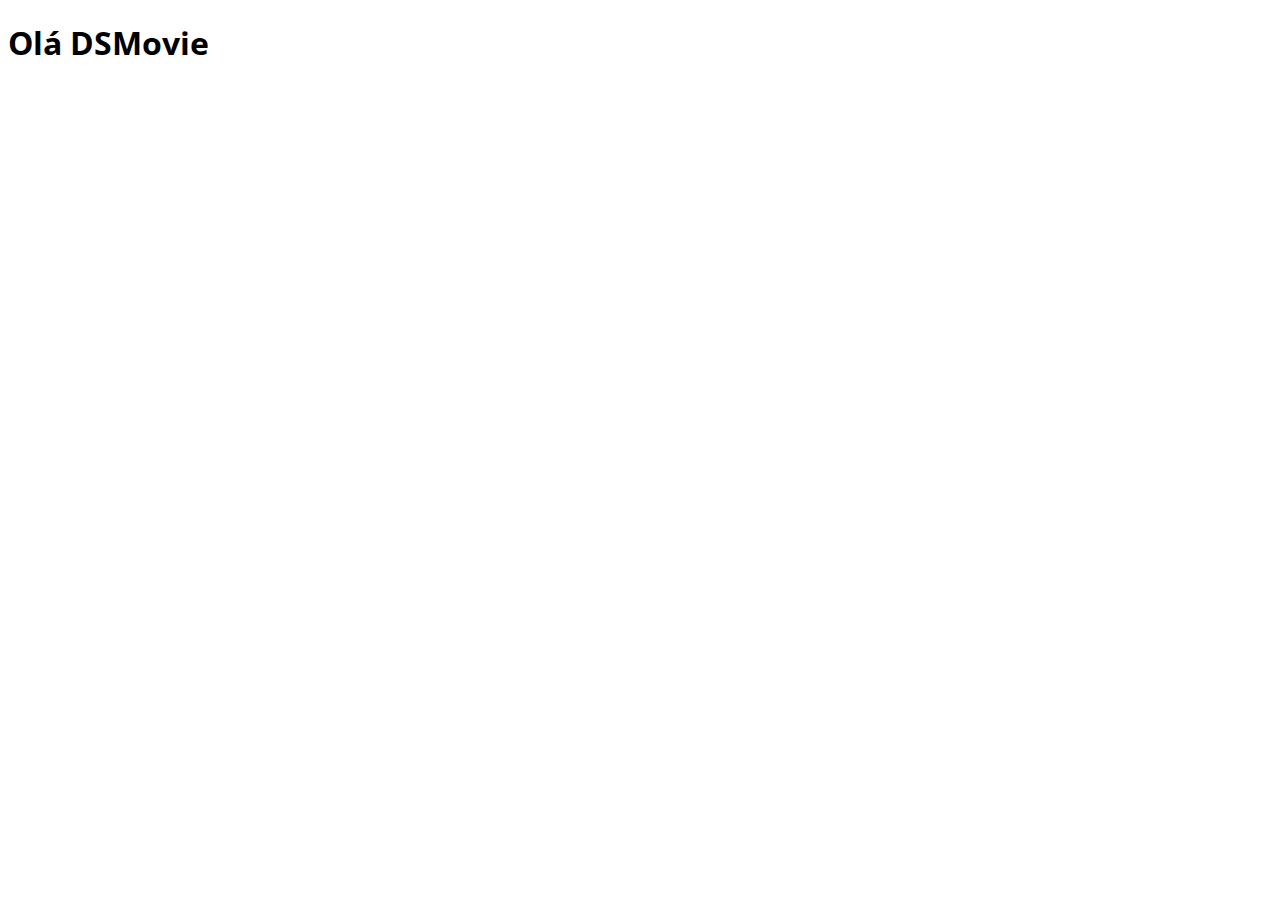
==== index.html @ 79a38d62 "Google Fontes" ====
<!DOCTYPE html>
<html lang="en">
<head>
    <meta charset="UTF-8">
    <meta http-equiv="X-UA-Compatible" content="IE=edge">
    <meta name="viewport" content="width=device-width, initial-scale=1.0">
    <title>Projeto DSMovie</title>
    
    <link href="https://cdn.jsdelivr.net/npm/bootstrap@5.1.3/dist/css/bootstrap.min.css" rel="stylesheet" integrity="sha384-1BmE4kWBq78iYhFldvKuhfTAU6auU8tT94WrHftjDbrCEXSU1oBoqyl2QvZ6jIW3" crossorigin="anonymous">

    <link rel="stylesheet" href="CSS/styles.css">

</head>
<body>
    <h1>Olá DSMovie</h1>
</body>
</html>
---- CSS/styles.css ----
@import url('https://fonts.googleapis.com/css2?family=Open+Sans:wght@300;400;700&display=swap');

*{font-family: 'Open Sans', sans-serif;}
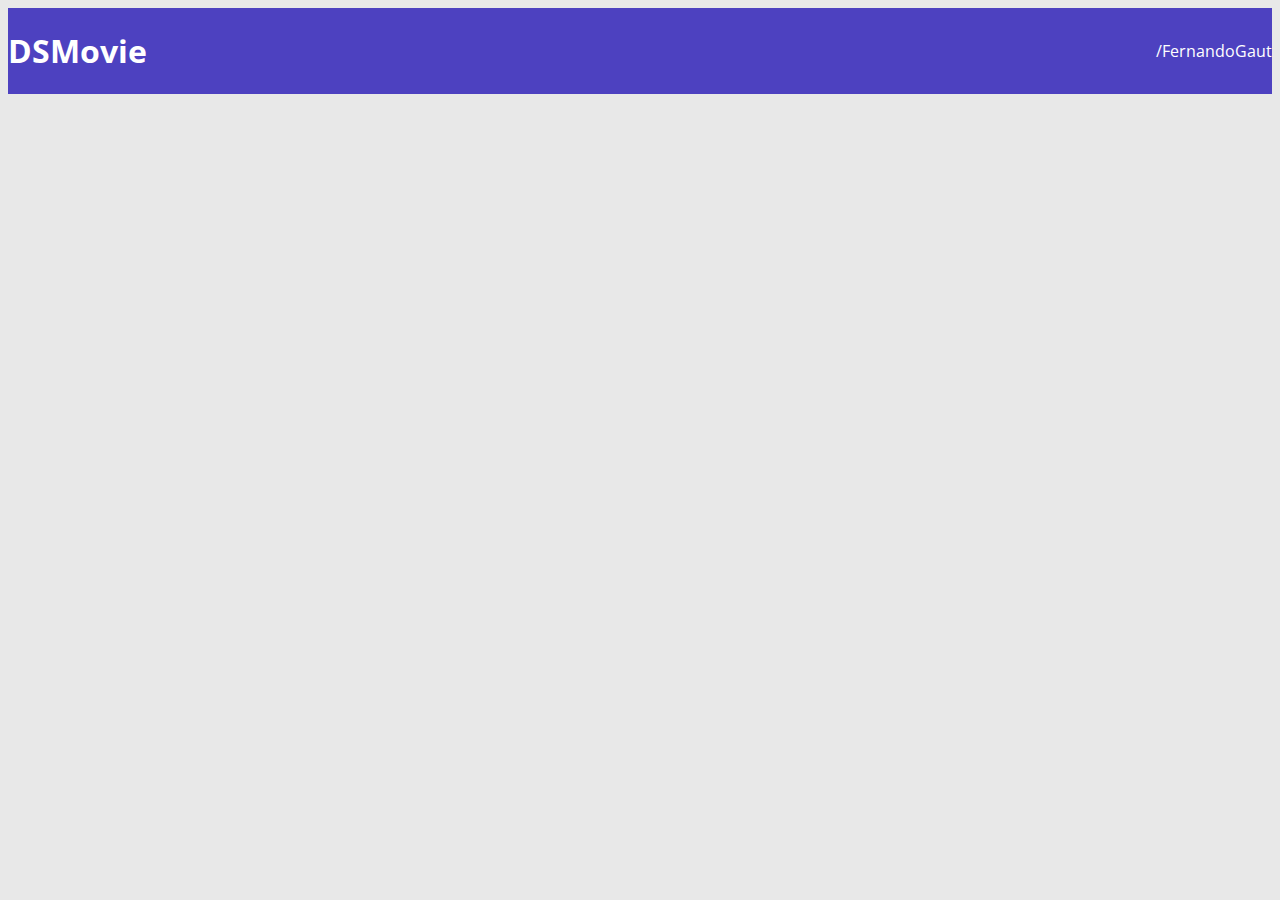
==== commit ef41ae8f: "Barra superior Parte 1" ====
--- a/index.html
+++ b/index.html
@@ -12,6 +12,12 @@
 
 </head>
 <body>
-    <h1>Olá DSMovie</h1>
+   
+    <header>
+        <nav class="container"> 
+            <h1>DSMovie</h1>
+            <a href="https://github.com/FernandoGaut">/FernandoGaut</a>
+        </nav>
+    </header>
 </body>
 </html>--- a/CSS/styles.css
+++ b/CSS/styles.css
@@ -1,3 +1,16 @@
 @import url('https://fonts.googleapis.com/css2?family=Open+Sans:wght@300;400;700&display=swap');
 
-*{font-family: 'Open Sans', sans-serif;}+*{box-sizing: border-box;
+    font-family: 'Open Sans', sans-serif;}
+header {background-color:  #4D41C0;
+color: #fff;}
+
+html, body {background-color: #e8e8e8;}
+
+nav {display: flex;
+align-items: center;
+justify-content: space-between;}
+
+a, a:hover{ 
+    text-decoration: none;
+    color: unset;}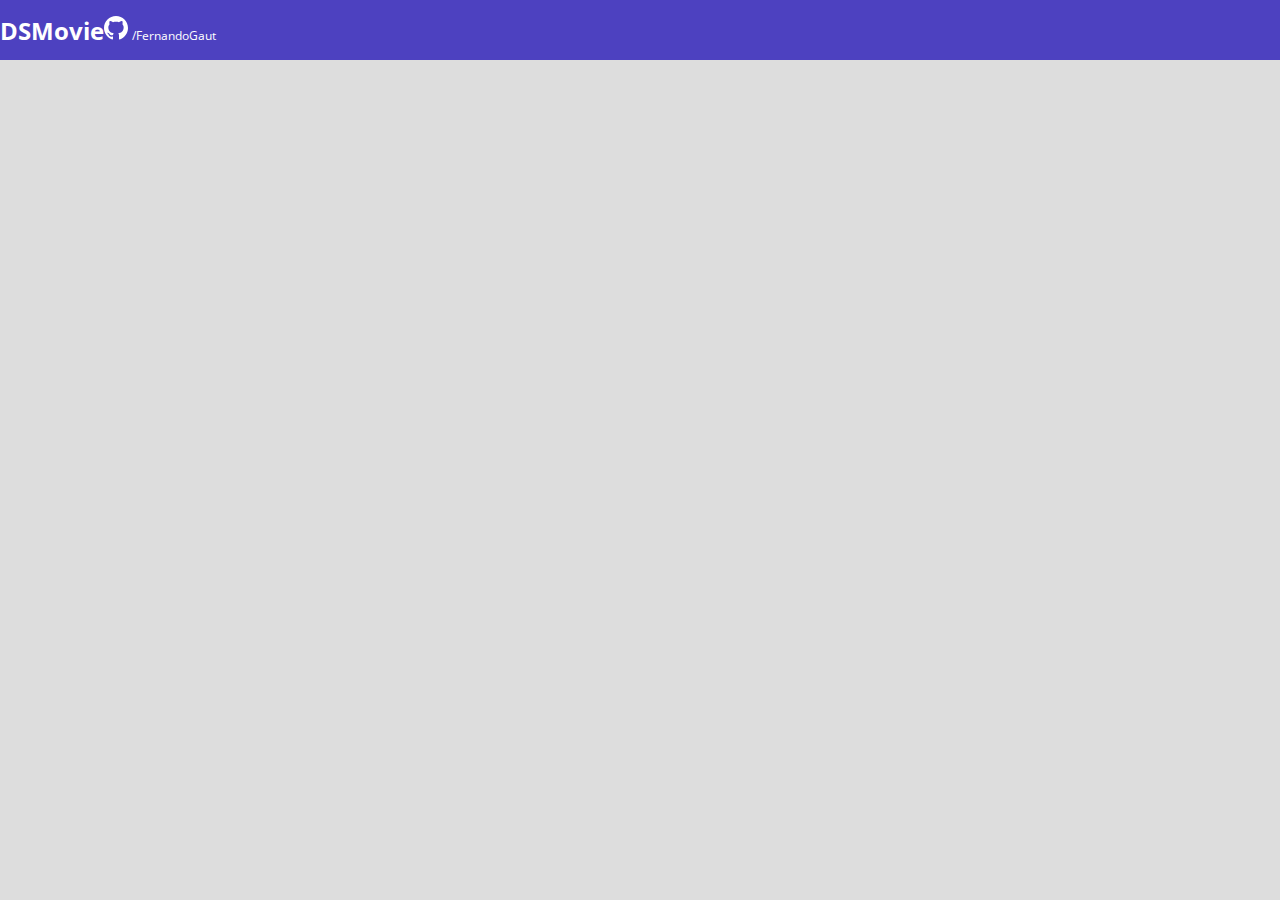
==== commit 2435fac7: "Barra superior PARTE 2" ====
--- a/index.html
+++ b/index.html
@@ -16,7 +16,10 @@
     <header>
         <nav class="container"> 
             <h1>DSMovie</h1>
-            <a href="https://github.com/FernandoGaut">/FernandoGaut</a>
+            <div>
+                <img src="img/Vector.svg" alt="Vector">
+                <a href="https://github.com/FernandoGaut">/FernandoGaut</a>
+            </div>
         </nav>
     </header>
 </body>
--- a/CSS/styles.css
+++ b/CSS/styles.css
@@ -1,16 +1,43 @@
 @import url('https://fonts.googleapis.com/css2?family=Open+Sans:wght@300;400;700&display=swap');
+:root {--bg-gray: #ddd;
+--color-primary: #4d41c0;
+--white: #fff;}
+
 
 *{box-sizing: border-box;
-    font-family: 'Open Sans', sans-serif;}
-header {background-color:  #4D41C0;
-color: #fff;}
+    font-family: 'Open Sans', sans-serif;
+margin: 0;}
 
-html, body {background-color: #e8e8e8;}
+h1, h2, h3, h4, h5, h6 {margin: 0;}
+
+header {background-color:  var(--color-primary);
+color: var(--white);
+height: 60px;
+display: flex;
+align-items: center;}
+
+
+html, body {background-color: var(--bg-gray);}
 
 nav {display: flex;
 align-items: center;
 justify-content: space-between;}
 
+nav h1 {font-size: 24px;
+font-weight: 700;}
+
+nav a {font-size: 12px;
+font-weight: 400;}
+
 a, a:hover{ 
     text-decoration: none;
-    color: unset;}+    color: unset;}
+
+    .dsmovie-contact-container {
+    display: flex;
+    align-items: center;
+    }
+
+    .dsmovie-contact-container-container img {
+        margin-right: 10px;
+    }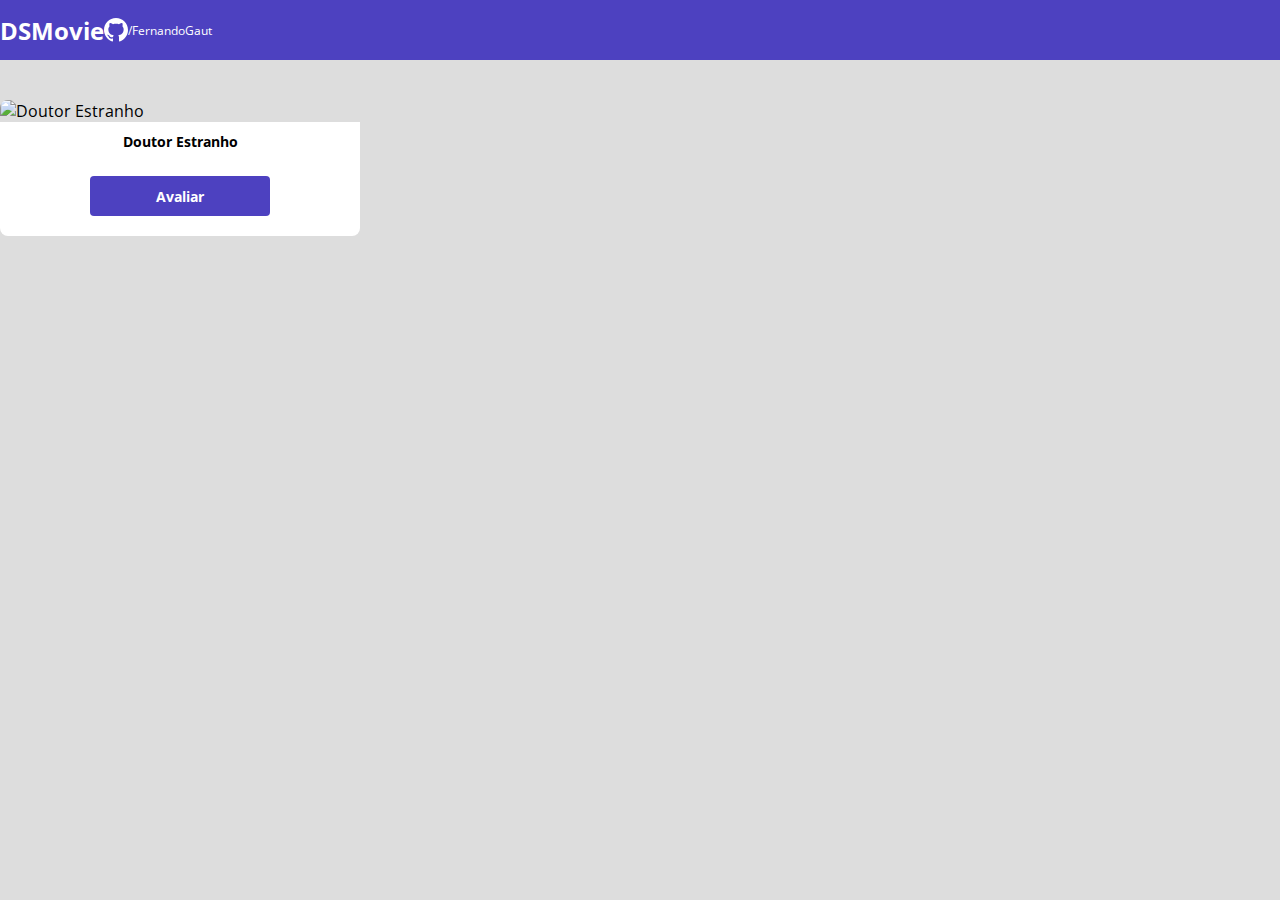
==== commit 6111b363: "Carde de filme" ====
--- a/index.html
+++ b/index.html
@@ -16,11 +16,33 @@
     <header>
         <nav class="container"> 
             <h1>DSMovie</h1>
-            <div>
+            <div class="dsmovie-contact-container">
                 <img src="img/Vector.svg" alt="Vector">
                 <a href="https://github.com/FernandoGaut">/FernandoGaut</a>
             </div>
         </nav>
     </header>
+
+<main>
+
+<section id="dsmovie-card-list" class="container">
+
+<div class="dsmovie-card"> 
+    <img src="https://www.themoviedb.org/t/p/w533_and_h300_bestv2/AdyJH8kDm8xT8IKTlgpEC15ny4u.jpg" alt="Doutor Estranho">
+    <DIV class="dsmovie-card-description">
+        <H3>Doutor Estranho</H3>
+        <a class="dsmovie-btn" href="form.html">Avaliar</a>
+    </DIV>
+
+</div>
+
+
+</section>
+
+
+
+</main>
+
+
 </body>
 </html>--- a/CSS/styles.css
+++ b/CSS/styles.css
@@ -1,7 +1,10 @@
 @import url('https://fonts.googleapis.com/css2?family=Open+Sans:wght@300;400;700&display=swap');
-:root {--bg-gray: #ddd;
---color-primary: #4d41c0;
---white: #fff;}
+:root {
+--bg-gray: #ddd;
+--color-primary: #4D41C0;
+--white: #fff;
+--text-gray #4a4a4a;
+}
 
 
 *{box-sizing: border-box;
@@ -40,4 +43,47 @@
 
     .dsmovie-contact-container-container img {
         margin-right: 10px;
+    }
+
+    #dsmovie-card-list {
+        padding: 40px 0;
+
+    }
+
+    .dsmovie-card {
+        width: 360px;
+    }
+
+    .dsmovie-card img {
+        width: 100%;
+        border-radius: 8px 8px 0 0;
+    }
+
+    .dsmovie-card-description {
+      display: flex; 
+      flex-direction: column;
+      align-items: center; 
+      padding: 10px 0 20px 0;
+      background-color: var(--white);
+      border-radius: 0 0 8px 8px;
+
+    }
+
+    .dsmovie-card-description h3 {
+        margin-bottom: 25px;
+        font-size: 14px;
+        font-weight: 700px;
+    }
+
+    .dsmovie-btn, .dsmovie-btn:hover {
+        width: 180px;
+        height: 40px;
+        background-color:var(--color-primary);
+        color: var(--white);
+        font-size: 14px;
+        font-weight: 700;
+        display: flex;
+        align-items: center;
+        justify-content: center;
+        border-radius: 4px;
     }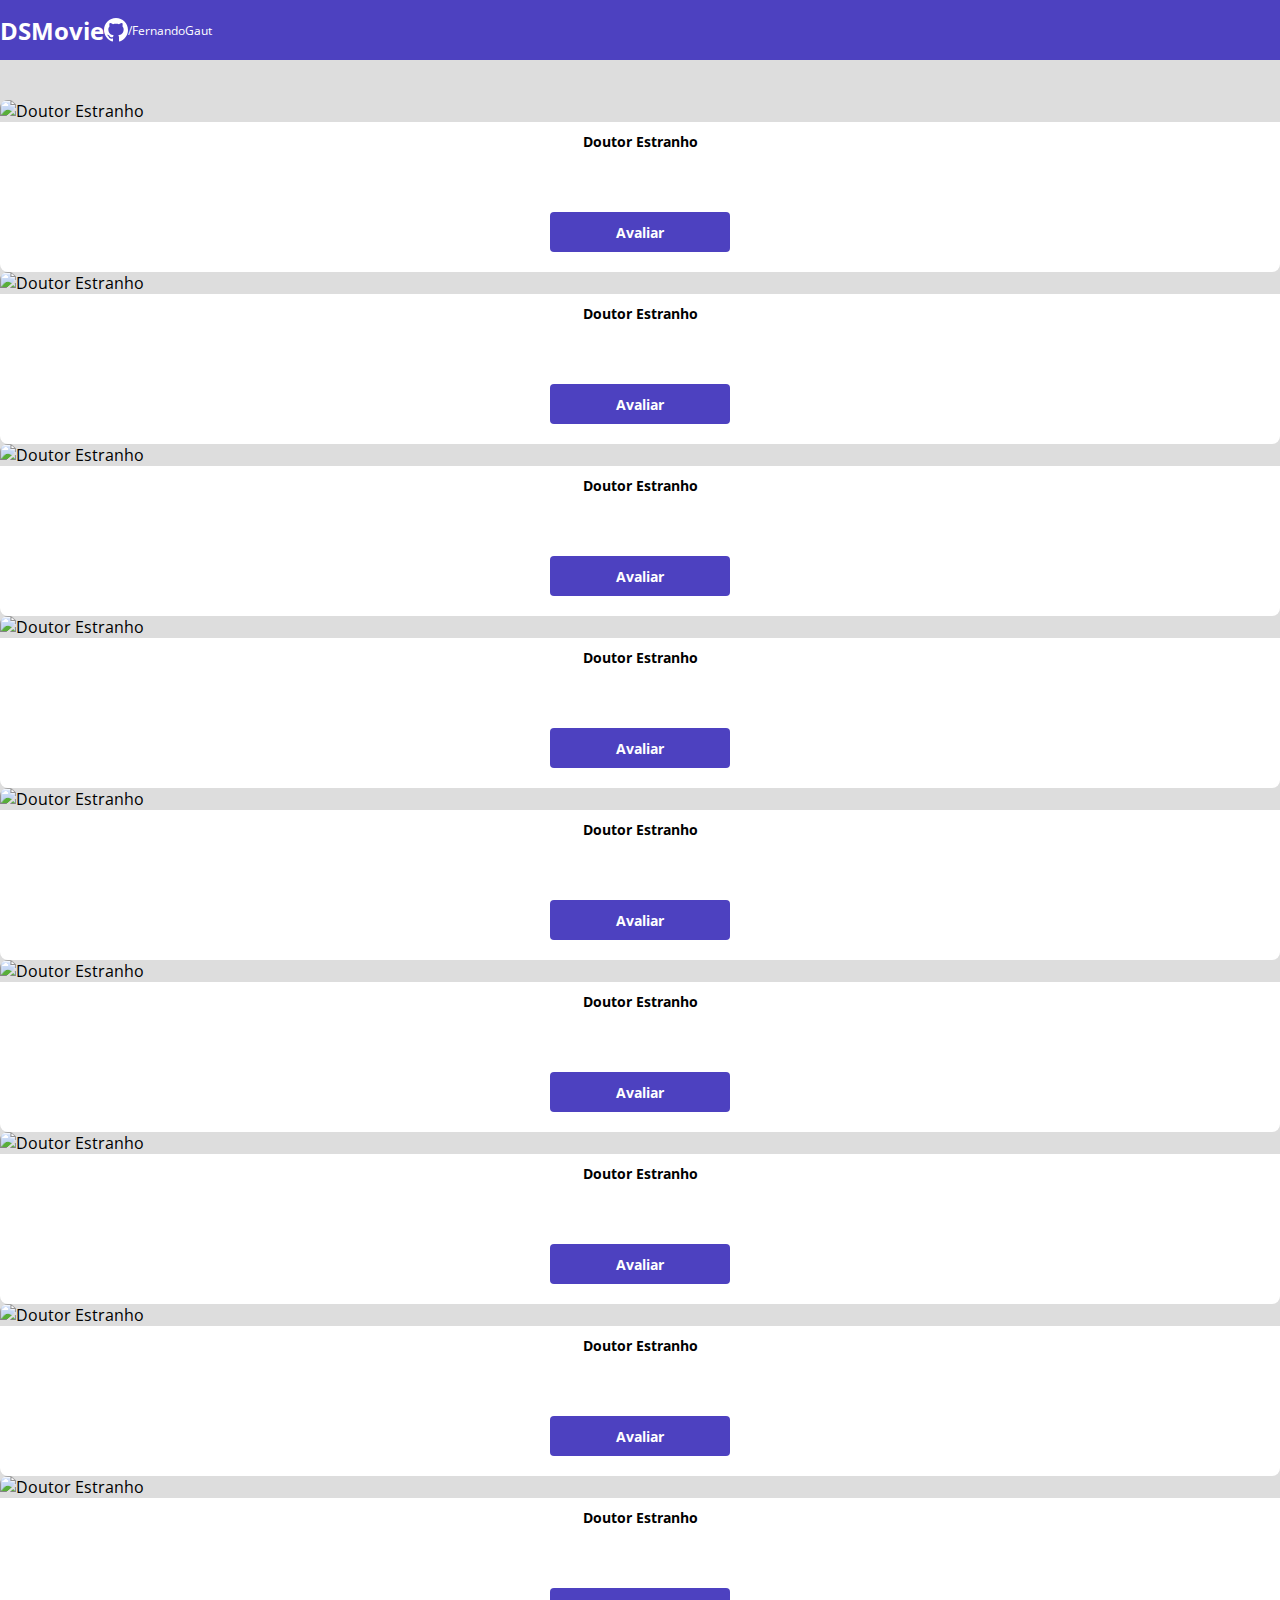
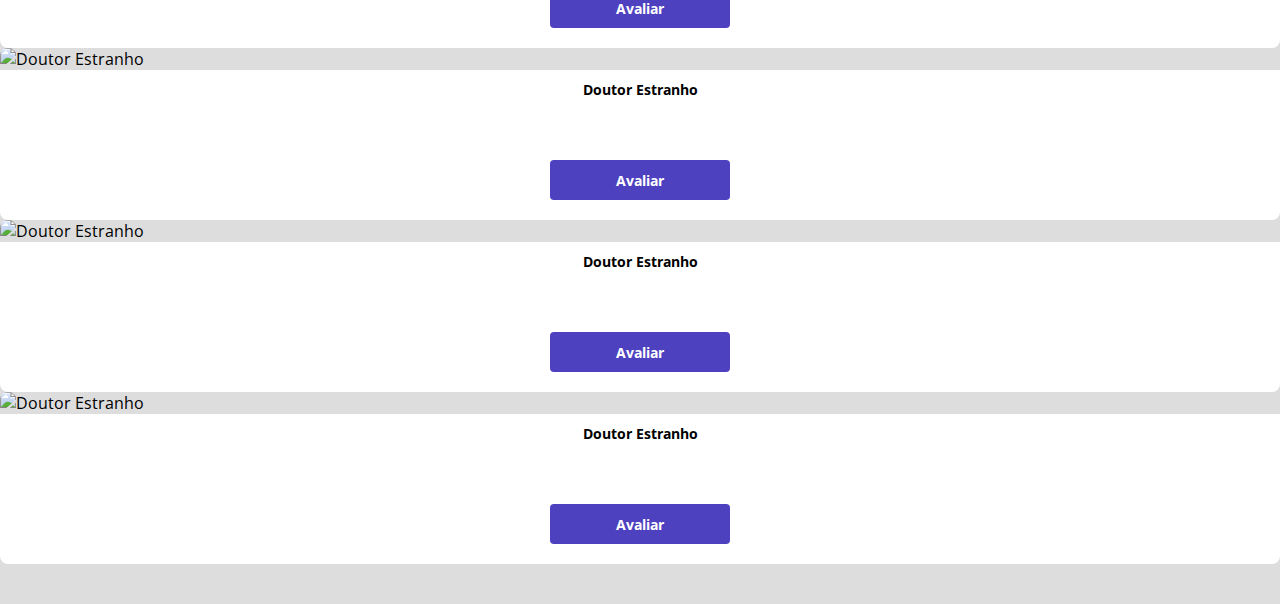
==== commit 5fd4f145: "listagem de cards" ====
--- a/index.html
+++ b/index.html
@@ -1,3 +1,4 @@
+
 <!DOCTYPE html>
 <html lang="en">
 <head>
@@ -27,14 +28,133 @@
 
 <section id="dsmovie-card-list" class="container">
 
-<div class="dsmovie-card"> 
-    <img src="https://www.themoviedb.org/t/p/w533_and_h300_bestv2/AdyJH8kDm8xT8IKTlgpEC15ny4u.jpg" alt="Doutor Estranho">
-    <DIV class="dsmovie-card-description">
-        <H3>Doutor Estranho</H3>
-        <a class="dsmovie-btn" href="form.html">Avaliar</a>
-    </DIV>
+    
+
+
+<div class="row">
+
+
+    <div class="col-sm-6 col-lg-4 col-xl-3 mb-3">
+        <div class="dsmovie-card"> 
+            <img src="https://www.themoviedb.org/t/p/w533_and_h300_bestv2/AdyJH8kDm8xT8IKTlgpEC15ny4u.jpg" alt="Doutor Estranho">
+            <div class="dsmovie-card-description">
+                <H3>Doutor Estranho</H3>
+                <a class="dsmovie-btn" href="form.html">Avaliar</a>
+            </div>
+        </div>
+    </div>
+    
+    
+    <div class="col-sm-6 col-lg-4 col-xl-3 mb-3">
+        <div class="dsmovie-card"> 
+            <img src="https://www.themoviedb.org/t/p/w533_and_h300_bestv2/AdyJH8kDm8xT8IKTlgpEC15ny4u.jpg" alt="Doutor Estranho">
+            <div class="dsmovie-card-description">
+                <H3>Doutor Estranho</H3>
+                <a class="dsmovie-btn" href="form.html">Avaliar</a>
+            </div>
+        </div>
+    </div>
+    <div class="col-sm-6 col-lg-4 col-xl-3 mb-3">
+        <div class="dsmovie-card"> 
+            <img src="https://www.themoviedb.org/t/p/w533_and_h300_bestv2/AdyJH8kDm8xT8IKTlgpEC15ny4u.jpg" alt="Doutor Estranho">
+            <div class="dsmovie-card-description">
+                <H3>Doutor Estranho</H3>
+                <a class="dsmovie-btn" href="form.html">Avaliar</a>
+            </div>
+        </div>
+    </div>
+    <div class="col-sm-6 col-lg-4 col-xl-3 mb-3">
+        <div class="dsmovie-card"> 
+            <img src="https://www.themoviedb.org/t/p/w533_and_h300_bestv2/AdyJH8kDm8xT8IKTlgpEC15ny4u.jpg" alt="Doutor Estranho">
+            <div class="dsmovie-card-description">
+                <H3>Doutor Estranho</H3>
+                <a class="dsmovie-btn" href="form.html">Avaliar</a>
+            </div>
+        </div>
+    </div>
+    <div class="col-sm-6 col-lg-4 col-xl-3 mb-3">
+        <div class="dsmovie-card"> 
+            <img src="https://www.themoviedb.org/t/p/w533_and_h300_bestv2/AdyJH8kDm8xT8IKTlgpEC15ny4u.jpg" alt="Doutor Estranho">
+            <div class="dsmovie-card-description">
+                <H3>Doutor Estranho</H3>
+                <a class="dsmovie-btn" href="form.html">Avaliar</a>
+            </div>
+        </div>
+    </div>
+    <div class="col-sm-6 col-lg-4 col-xl-3 mb-3">
+        <div class="dsmovie-card"> 
+            <img src="https://www.themoviedb.org/t/p/w533_and_h300_bestv2/AdyJH8kDm8xT8IKTlgpEC15ny4u.jpg" alt="Doutor Estranho">
+            <div class="dsmovie-card-description">
+                <H3>Doutor Estranho</H3>
+                <a class="dsmovie-btn" href="form.html">Avaliar</a>
+            </div>
+        </div>
+    </div>
+
+    <div class="col-sm-6 col-lg-4 col-xl-3 mb-3">
+        <div class="dsmovie-card"> 
+            <img src="https://www.themoviedb.org/t/p/w533_and_h300_bestv2/AdyJH8kDm8xT8IKTlgpEC15ny4u.jpg" alt="Doutor Estranho">
+            <div class="dsmovie-card-description">
+                <H3>Doutor Estranho</H3>
+                <a class="dsmovie-btn" href="form.html">Avaliar</a>
+            </div>
+        </div>
+    </div>
+    
+    
+    <div class="col-sm-6 col-lg-4 col-xl-3 mb-3">
+        <div class="dsmovie-card"> 
+            <img src="https://www.themoviedb.org/t/p/w533_and_h300_bestv2/AdyJH8kDm8xT8IKTlgpEC15ny4u.jpg" alt="Doutor Estranho">
+            <div class="dsmovie-card-description">
+                <H3>Doutor Estranho</H3>
+                <a class="dsmovie-btn" href="form.html">Avaliar</a>
+            </div>
+        </div>
+    </div>
+    <div class="col-sm-6 col-lg-4 col-xl-3 mb-3">
+        <div class="dsmovie-card"> 
+            <img src="https://www.themoviedb.org/t/p/w533_and_h300_bestv2/AdyJH8kDm8xT8IKTlgpEC15ny4u.jpg" alt="Doutor Estranho">
+            <div class="dsmovie-card-description">
+                <H3>Doutor Estranho</H3>
+                <a class="dsmovie-btn" href="form.html">Avaliar</a>
+            </div>
+        </div>
+    </div>
+    <div class="col-sm-6 col-lg-4 col-xl-3 mb-3">
+        <div class="dsmovie-card"> 
+            <img src="https://www.themoviedb.org/t/p/w533_and_h300_bestv2/AdyJH8kDm8xT8IKTlgpEC15ny4u.jpg" alt="Doutor Estranho">
+            <div class="dsmovie-card-description">
+                <H3>Doutor Estranho</H3>
+                <a class="dsmovie-btn" href="form.html">Avaliar</a>
+            </div>
+        </div>
+    </div>
+    <div class="col-sm-6 col-lg-4 col-xl-3 mb-3">
+        <div class="dsmovie-card"> 
+            <img src="https://www.themoviedb.org/t/p/w533_and_h300_bestv2/AdyJH8kDm8xT8IKTlgpEC15ny4u.jpg" alt="Doutor Estranho">
+            <div class="dsmovie-card-description">
+                <H3>Doutor Estranho</H3>
+                <a class="dsmovie-btn" href="form.html">Avaliar</a>
+            </div>
+        </div>
+    </div>
+    <div class="col-sm-6 col-lg-4 col-xl-3 mb-3">
+        <div class="dsmovie-card"> 
+            <img src="https://www.themoviedb.org/t/p/w533_and_h300_bestv2/AdyJH8kDm8xT8IKTlgpEC15ny4u.jpg" alt="Doutor Estranho">
+            <div class="dsmovie-card-description">
+                <H3>Doutor Estranho</H3>
+                <a class="dsmovie-btn" href="form.html">Avaliar</a>
+            </div>
+        </div>
+    </div>
+
+
+
+
 
 </div>
+
+
 
 
 </section>
--- a/CSS/styles.css
+++ b/CSS/styles.css
@@ -3,8 +3,7 @@
 --bg-gray: #ddd;
 --color-primary: #4D41C0;
 --white: #fff;
---text-gray #4a4a4a;
-}
+--text-gray: #4a4a4a;}
 
 
 *{box-sizing: border-box;
@@ -51,7 +50,7 @@
     }
 
     .dsmovie-card {
-        width: 360px;
+        width: 100%;
     }
 
     .dsmovie-card img {
@@ -63,9 +62,11 @@
       display: flex; 
       flex-direction: column;
       align-items: center; 
-      padding: 10px 0 20px 0;
+      padding: 10px 20px 20px 20px;
       background-color: var(--white);
       border-radius: 0 0 8px 8px;
+      min-height: 150px;
+      justify-content: space-between;
 
     }
 
@@ -73,6 +74,7 @@
         margin-bottom: 25px;
         font-size: 14px;
         font-weight: 700px;
+        text-align: center;
     }
 
     .dsmovie-btn, .dsmovie-btn:hover {
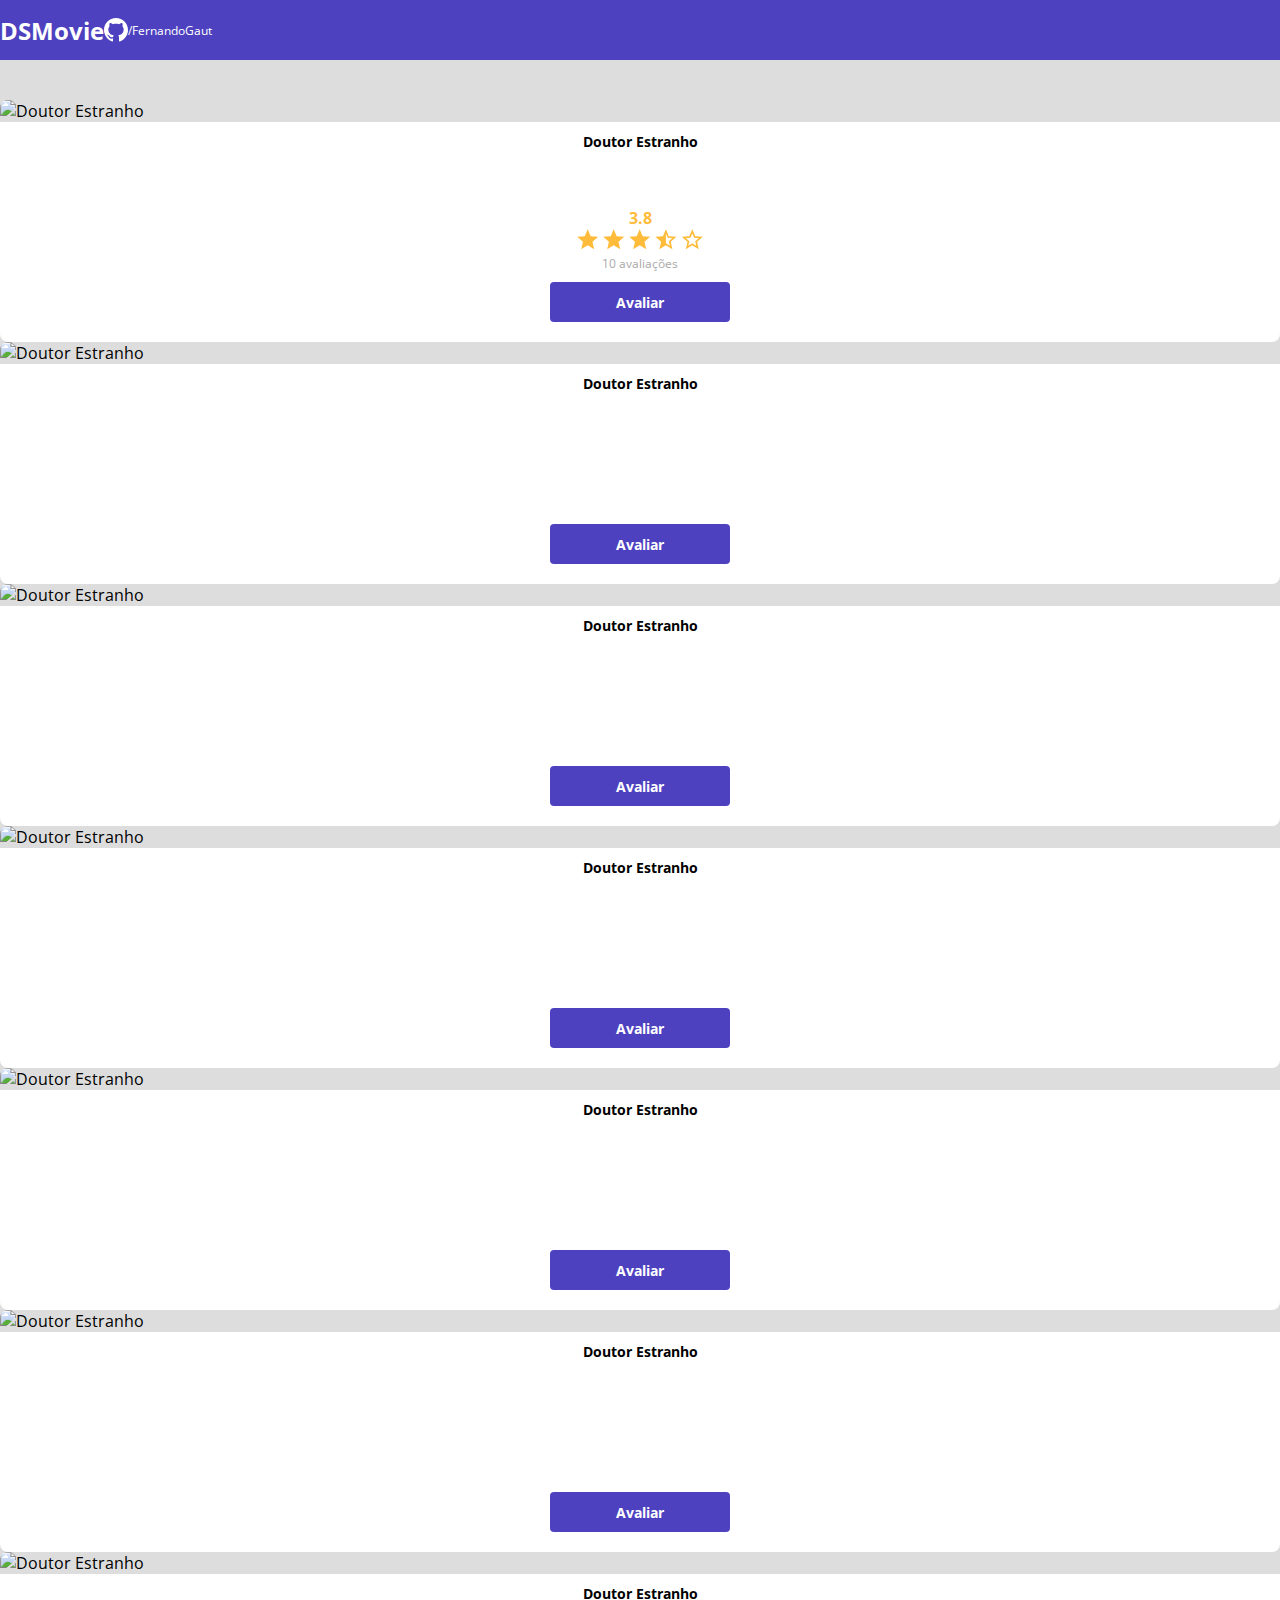
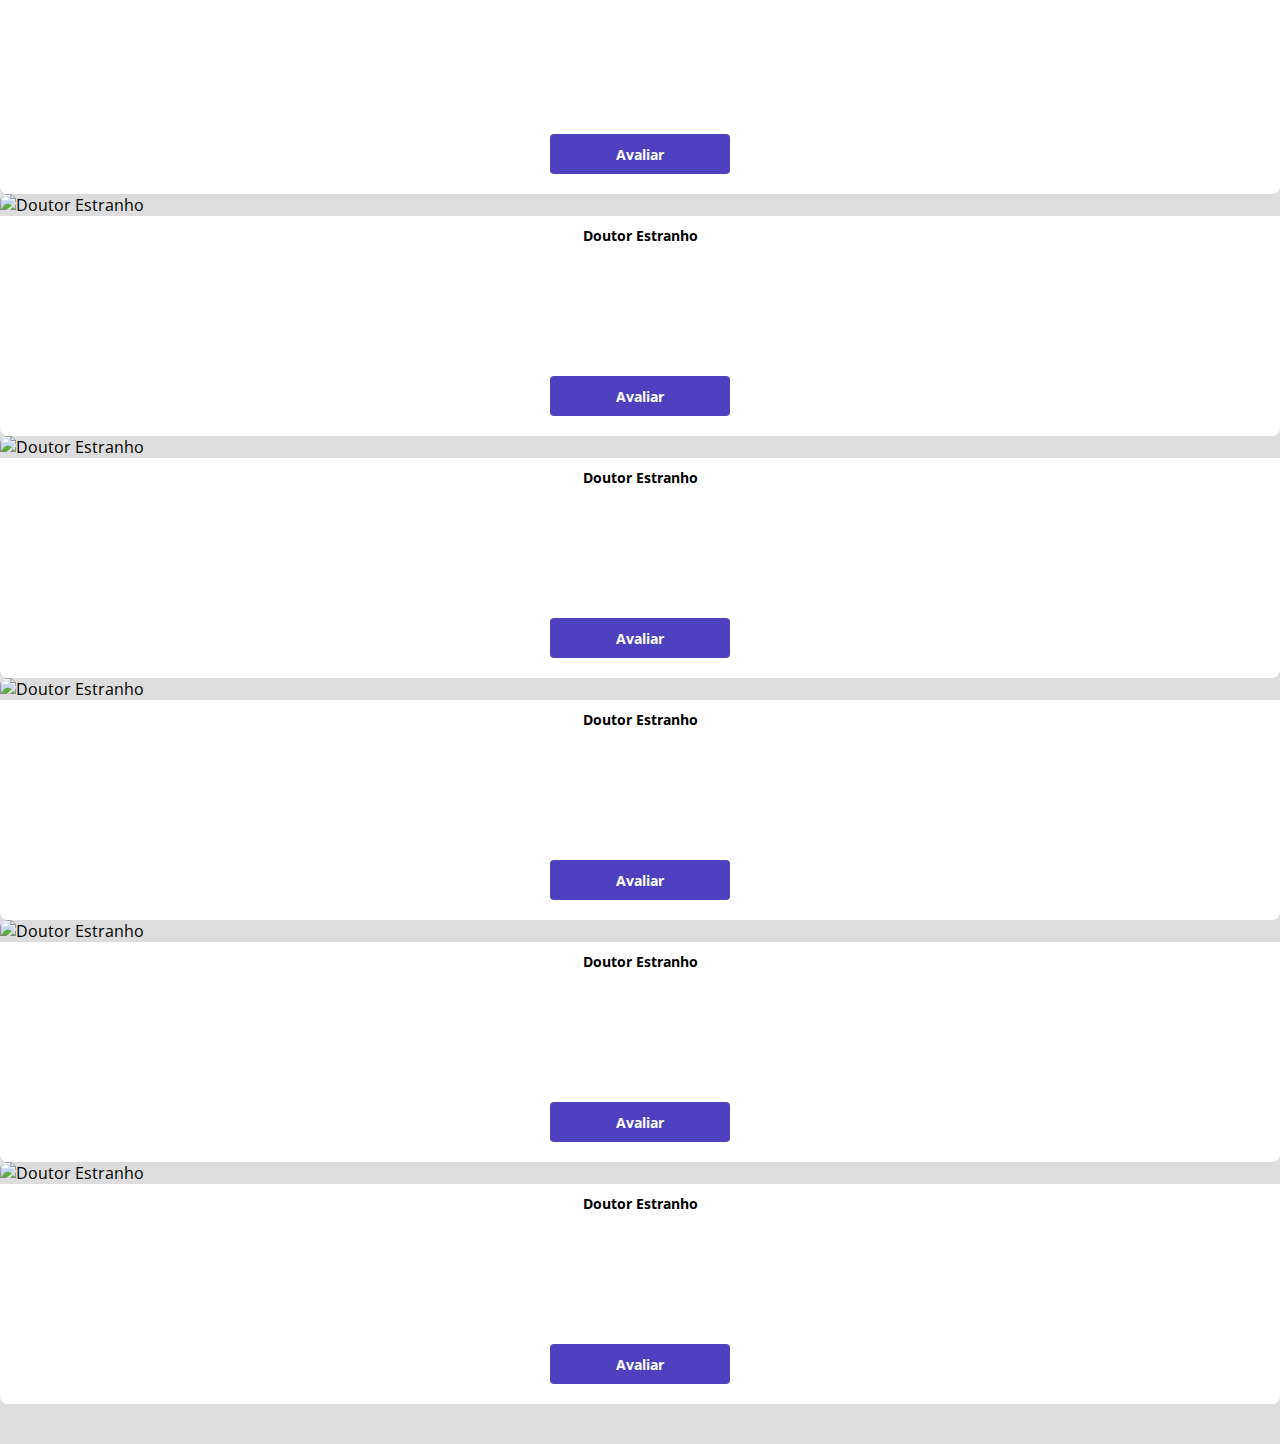
==== commit 3b793f8c: "Avaliação com estrelas" ====
--- a/index.html
+++ b/index.html
@@ -39,7 +39,24 @@
             <img src="https://www.themoviedb.org/t/p/w533_and_h300_bestv2/AdyJH8kDm8xT8IKTlgpEC15ny4u.jpg" alt="Doutor Estranho">
             <div class="dsmovie-card-description">
                 <H3>Doutor Estranho</H3>
-                <a class="dsmovie-btn" href="form.html">Avaliar</a>
+                <div class="dsmovie-card-description-bottom">
+                    <h4>3.8</h4>
+                    <div>
+                        <img src="img/star-full.svg" alt="star">
+                        <img src="img/star-full.svg" alt="star">
+                        <img src="img/star-full.svg" alt="star">
+                        <img src="img/star-haulf.svg" alt="star">
+                        <img src="img/star-empty.svg" alt="star">
+                    </div>
+                    <p>10 avaliações</p>
+                    <a class="dsmovie-btn" href="form.html">Avaliar</a>
+                 </div>
+                
+                
+                
+                
+                
+                
             </div>
         </div>
     </div>
--- a/CSS/styles.css
+++ b/CSS/styles.css
@@ -3,7 +3,10 @@
 --bg-gray: #ddd;
 --color-primary: #4D41C0;
 --white: #fff;
---text-gray: #4a4a4a;}
+--text-gray: #4a4a4a;
+--text-light-gray: #aaa;
+--star-yellow: #ffbb3a;
+}
 
 
 *{box-sizing: border-box;
@@ -65,7 +68,7 @@
       padding: 10px 20px 20px 20px;
       background-color: var(--white);
       border-radius: 0 0 8px 8px;
-      min-height: 150px;
+      height: 220px;
       justify-content: space-between;
 
     }
@@ -76,6 +79,47 @@
         font-weight: 700px;
         text-align: center;
     }
+
+
+    .dsmovie-card-description-bottom {
+
+        display: flex;
+        align-items: center;
+        flex-direction: column;
+
+
+    }
+
+
+    .dsmovie-card-description-bottom h4 {
+font-size: 16px;
+font-weight: 700;
+color: var(--star-yellow);
+
+
+
+    }
+
+
+    .dsmovie-card-description-bottom p {
+        font-size: 12px;
+         font-weight: 400;
+        color: var(--text-light-gray);
+        margin-bottom: 10px;
+    }
+
+
+
+
+    .dsmovie-card-description-bottom img {
+        width: 22px;
+
+
+
+    }
+
+
+
 
     .dsmovie-btn, .dsmovie-btn:hover {
         width: 180px;
@@ -88,4 +132,63 @@
         align-items: center;
         justify-content: center;
         border-radius: 4px;
-    }+        border: 0;
+    }
+
+
+    .dsmovie-form-container {
+        padding: 40px 0;
+        max-width: 480px;
+    }
+
+
+    .dsmovie-form-description {
+    background-color: var(--white);
+    padding: 20px;
+    display: flex;
+    flex-direction: column;
+    align-items: center;
+    border-radius: 0 0 8px 8px;
+ }
+
+
+
+ .dsmovie-form {
+     width: 100%;
+}
+
+
+.dsmovie-form-description h3 {
+
+font-size: 13px;
+font-weight: 700;
+margin-bottom: 20px;
+}
+
+
+
+
+.dsmovie-form-group {
+ margin-bottom: 20px;
+
+}
+
+
+
+.dsmovie-form-group label {
+font-size: 12px;
+color: var(--text-light-gray);
+}
+
+
+
+.dsmovie-form-btn-container {
+display: flex;
+flex-direction: column;
+align-items: center;
+height: 100px;
+justify-content: space-between;
+}
+
+
+
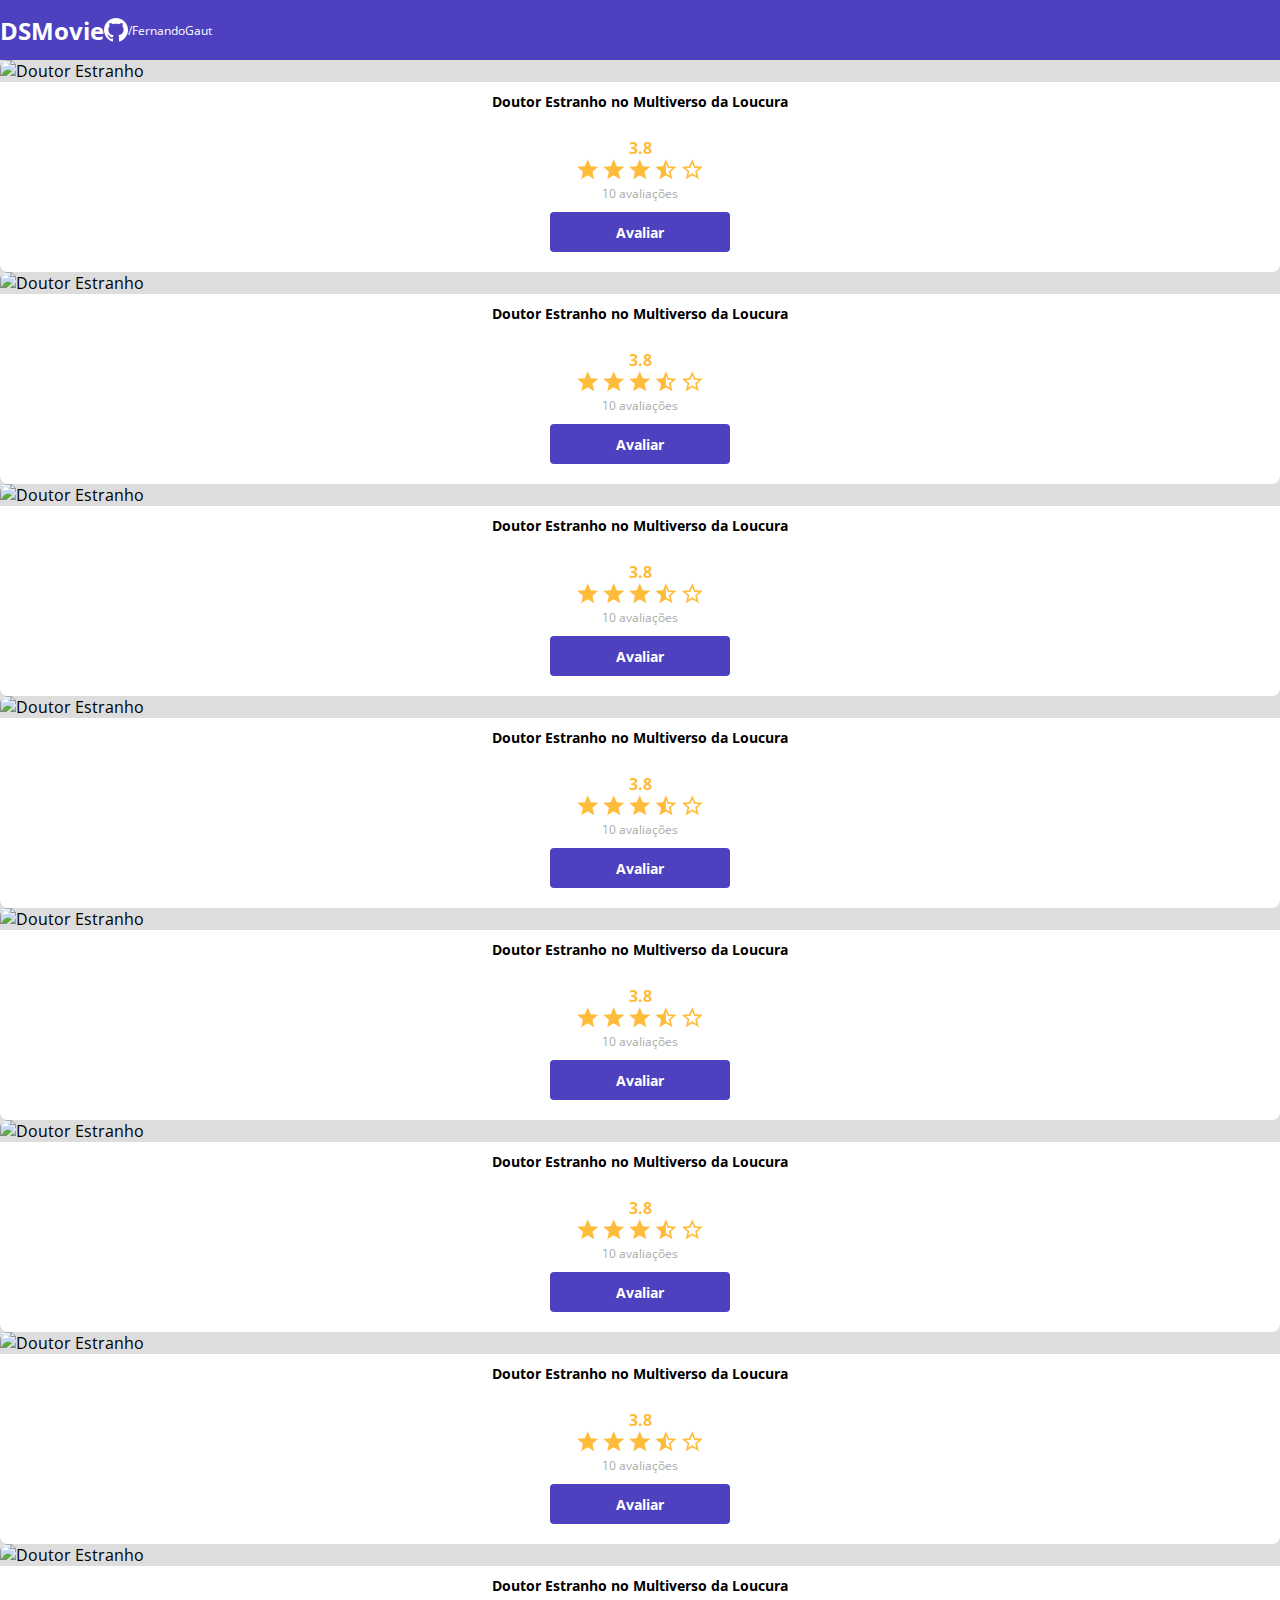
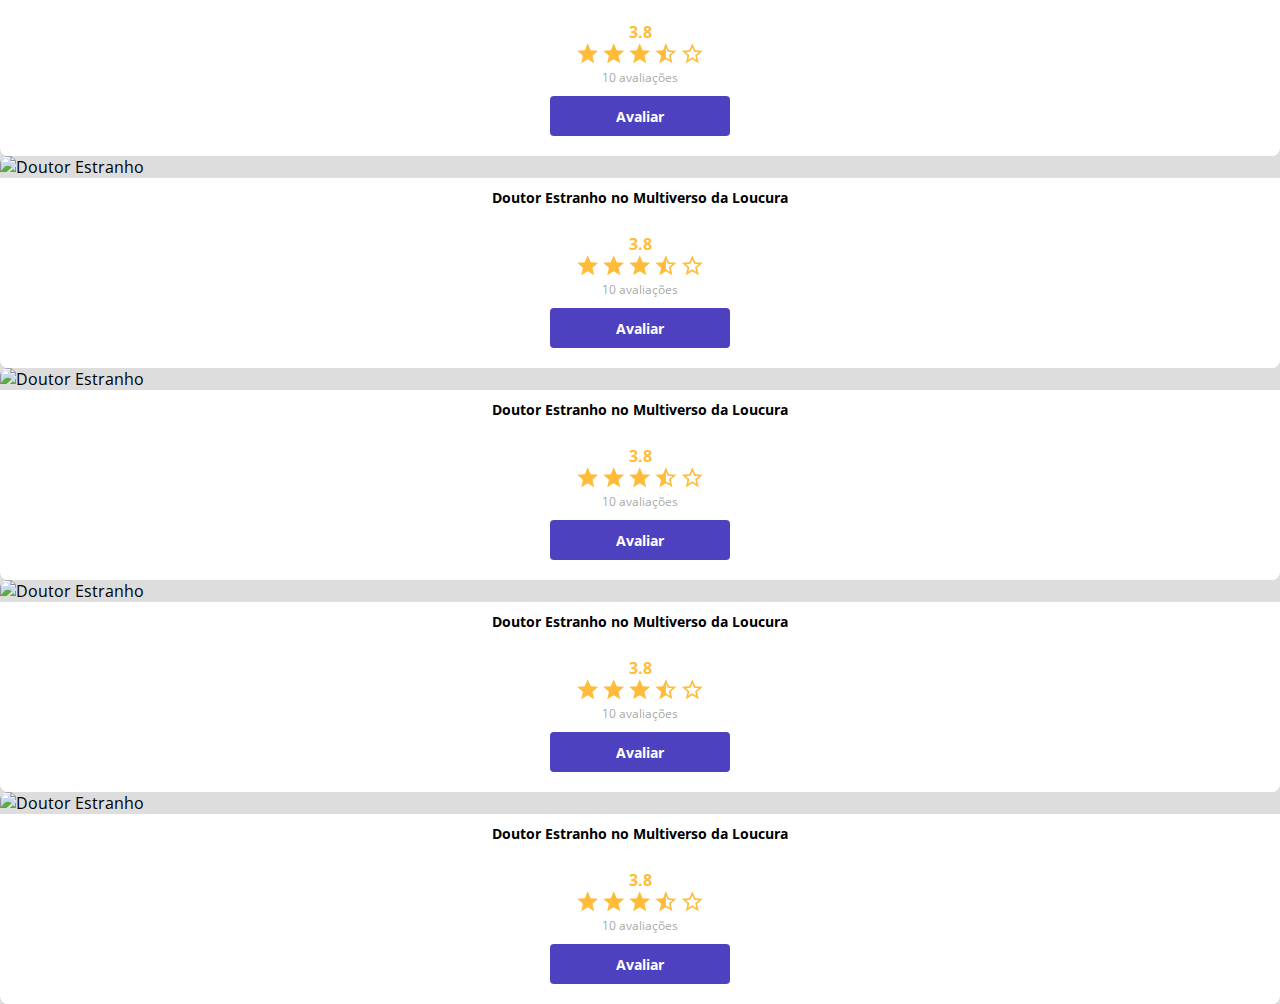
==== commit 6016e358: "Polimento da listagem" ====
--- a/index.html
+++ b/index.html
@@ -38,133 +38,257 @@
         <div class="dsmovie-card"> 
             <img src="https://www.themoviedb.org/t/p/w533_and_h300_bestv2/AdyJH8kDm8xT8IKTlgpEC15ny4u.jpg" alt="Doutor Estranho">
             <div class="dsmovie-card-description">
-                <H3>Doutor Estranho</H3>
-                <div class="dsmovie-card-description-bottom">
-                    <h4>3.8</h4>
-                    <div>
-                        <img src="img/star-full.svg" alt="star">
-                        <img src="img/star-full.svg" alt="star">
-                        <img src="img/star-full.svg" alt="star">
-                        <img src="img/star-haulf.svg" alt="star">
-                        <img src="img/star-empty.svg" alt="star">
-                    </div>
-                    <p>10 avaliações</p>
-                    <a class="dsmovie-btn" href="form.html">Avaliar</a>
-                 </div>
-                
-                
-                
-                
-                
-                
-            </div>
-        </div>
-    </div>
-    
-    
-    <div class="col-sm-6 col-lg-4 col-xl-3 mb-3">
-        <div class="dsmovie-card"> 
-            <img src="https://www.themoviedb.org/t/p/w533_and_h300_bestv2/AdyJH8kDm8xT8IKTlgpEC15ny4u.jpg" alt="Doutor Estranho">
-            <div class="dsmovie-card-description">
-                <H3>Doutor Estranho</H3>
-                <a class="dsmovie-btn" href="form.html">Avaliar</a>
-            </div>
-        </div>
-    </div>
-    <div class="col-sm-6 col-lg-4 col-xl-3 mb-3">
-        <div class="dsmovie-card"> 
-            <img src="https://www.themoviedb.org/t/p/w533_and_h300_bestv2/AdyJH8kDm8xT8IKTlgpEC15ny4u.jpg" alt="Doutor Estranho">
-            <div class="dsmovie-card-description">
-                <H3>Doutor Estranho</H3>
-                <a class="dsmovie-btn" href="form.html">Avaliar</a>
-            </div>
-        </div>
-    </div>
-    <div class="col-sm-6 col-lg-4 col-xl-3 mb-3">
-        <div class="dsmovie-card"> 
-            <img src="https://www.themoviedb.org/t/p/w533_and_h300_bestv2/AdyJH8kDm8xT8IKTlgpEC15ny4u.jpg" alt="Doutor Estranho">
-            <div class="dsmovie-card-description">
-                <H3>Doutor Estranho</H3>
-                <a class="dsmovie-btn" href="form.html">Avaliar</a>
-            </div>
-        </div>
-    </div>
-    <div class="col-sm-6 col-lg-4 col-xl-3 mb-3">
-        <div class="dsmovie-card"> 
-            <img src="https://www.themoviedb.org/t/p/w533_and_h300_bestv2/AdyJH8kDm8xT8IKTlgpEC15ny4u.jpg" alt="Doutor Estranho">
-            <div class="dsmovie-card-description">
-                <H3>Doutor Estranho</H3>
-                <a class="dsmovie-btn" href="form.html">Avaliar</a>
-            </div>
-        </div>
-    </div>
-    <div class="col-sm-6 col-lg-4 col-xl-3 mb-3">
-        <div class="dsmovie-card"> 
-            <img src="https://www.themoviedb.org/t/p/w533_and_h300_bestv2/AdyJH8kDm8xT8IKTlgpEC15ny4u.jpg" alt="Doutor Estranho">
-            <div class="dsmovie-card-description">
-                <H3>Doutor Estranho</H3>
-                <a class="dsmovie-btn" href="form.html">Avaliar</a>
-            </div>
-        </div>
-    </div>
-
-    <div class="col-sm-6 col-lg-4 col-xl-3 mb-3">
-        <div class="dsmovie-card"> 
-            <img src="https://www.themoviedb.org/t/p/w533_and_h300_bestv2/AdyJH8kDm8xT8IKTlgpEC15ny4u.jpg" alt="Doutor Estranho">
-            <div class="dsmovie-card-description">
-                <H3>Doutor Estranho</H3>
-                <a class="dsmovie-btn" href="form.html">Avaliar</a>
-            </div>
-        </div>
-    </div>
-    
-    
-    <div class="col-sm-6 col-lg-4 col-xl-3 mb-3">
-        <div class="dsmovie-card"> 
-            <img src="https://www.themoviedb.org/t/p/w533_and_h300_bestv2/AdyJH8kDm8xT8IKTlgpEC15ny4u.jpg" alt="Doutor Estranho">
-            <div class="dsmovie-card-description">
-                <H3>Doutor Estranho</H3>
-                <a class="dsmovie-btn" href="form.html">Avaliar</a>
-            </div>
-        </div>
-    </div>
-    <div class="col-sm-6 col-lg-4 col-xl-3 mb-3">
-        <div class="dsmovie-card"> 
-            <img src="https://www.themoviedb.org/t/p/w533_and_h300_bestv2/AdyJH8kDm8xT8IKTlgpEC15ny4u.jpg" alt="Doutor Estranho">
-            <div class="dsmovie-card-description">
-                <H3>Doutor Estranho</H3>
-                <a class="dsmovie-btn" href="form.html">Avaliar</a>
-            </div>
-        </div>
-    </div>
-    <div class="col-sm-6 col-lg-4 col-xl-3 mb-3">
-        <div class="dsmovie-card"> 
-            <img src="https://www.themoviedb.org/t/p/w533_and_h300_bestv2/AdyJH8kDm8xT8IKTlgpEC15ny4u.jpg" alt="Doutor Estranho">
-            <div class="dsmovie-card-description">
-                <H3>Doutor Estranho</H3>
-                <a class="dsmovie-btn" href="form.html">Avaliar</a>
-            </div>
-        </div>
-    </div>
-    <div class="col-sm-6 col-lg-4 col-xl-3 mb-3">
-        <div class="dsmovie-card"> 
-            <img src="https://www.themoviedb.org/t/p/w533_and_h300_bestv2/AdyJH8kDm8xT8IKTlgpEC15ny4u.jpg" alt="Doutor Estranho">
-            <div class="dsmovie-card-description">
-                <H3>Doutor Estranho</H3>
-                <a class="dsmovie-btn" href="form.html">Avaliar</a>
-            </div>
-        </div>
-    </div>
-    <div class="col-sm-6 col-lg-4 col-xl-3 mb-3">
-        <div class="dsmovie-card"> 
-            <img src="https://www.themoviedb.org/t/p/w533_and_h300_bestv2/AdyJH8kDm8xT8IKTlgpEC15ny4u.jpg" alt="Doutor Estranho">
-            <div class="dsmovie-card-description">
-                <H3>Doutor Estranho</H3>
-                <a class="dsmovie-btn" href="form.html">Avaliar</a>
-            </div>
-        </div>
-    </div>
-
+                <H3>Doutor Estranho no Multiverso da Loucura</H3>
+                <div class="dsmovie-card-description-bottom">
+                    <h4>3.8</h4>
+                    <div>
+                        <img src="img/star-full.svg" alt="star">
+                        <img src="img/star-full.svg" alt="star">
+                        <img src="img/star-full.svg" alt="star">
+                        <img src="img/star-haulf.svg" alt="star">
+                        <img src="img/star-empty.svg" alt="star">
+                    </div>
+                    <p>10 avaliações</p>
+                    <a class="dsmovie-btn" href="form.html">Avaliar</a>
+                 </div>
+            </div>
+        </div>
+    </div>
+    
+
+    <div class="col-sm-6 col-lg-4 col-xl-3 mb-3">
+        <div class="dsmovie-card"> 
+            <img src="https://www.themoviedb.org/t/p/w533_and_h300_bestv2/AdyJH8kDm8xT8IKTlgpEC15ny4u.jpg" alt="Doutor Estranho">
+            <div class="dsmovie-card-description">
+                <H3>Doutor Estranho no Multiverso da Loucura</H3>
+                <div class="dsmovie-card-description-bottom">
+                    <h4>3.8</h4>
+                    <div>
+                        <img src="img/star-full.svg" alt="star">
+                        <img src="img/star-full.svg" alt="star">
+                        <img src="img/star-full.svg" alt="star">
+                        <img src="img/star-haulf.svg" alt="star">
+                        <img src="img/star-empty.svg" alt="star">
+                    </div>
+                    <p>10 avaliações</p>
+                    <a class="dsmovie-btn" href="form.html">Avaliar</a>
+                 </div>
+            </div>
+        </div>
+    </div>
+    
+    <div class="col-sm-6 col-lg-4 col-xl-3 mb-3">
+        <div class="dsmovie-card"> 
+            <img src="https://www.themoviedb.org/t/p/w533_and_h300_bestv2/AdyJH8kDm8xT8IKTlgpEC15ny4u.jpg" alt="Doutor Estranho">
+            <div class="dsmovie-card-description">
+                <H3>Doutor Estranho no Multiverso da Loucura</H3>
+                <div class="dsmovie-card-description-bottom">
+                    <h4>3.8</h4>
+                    <div>
+                        <img src="img/star-full.svg" alt="star">
+                        <img src="img/star-full.svg" alt="star">
+                        <img src="img/star-full.svg" alt="star">
+                        <img src="img/star-haulf.svg" alt="star">
+                        <img src="img/star-empty.svg" alt="star">
+                    </div>
+                    <p>10 avaliações</p>
+                    <a class="dsmovie-btn" href="form.html">Avaliar</a>
+                 </div>
+            </div>
+        </div>
+    </div>
+    
+    <div class="col-sm-6 col-lg-4 col-xl-3 mb-3">
+        <div class="dsmovie-card"> 
+            <img src="https://www.themoviedb.org/t/p/w533_and_h300_bestv2/AdyJH8kDm8xT8IKTlgpEC15ny4u.jpg" alt="Doutor Estranho">
+            <div class="dsmovie-card-description">
+                <H3>Doutor Estranho no Multiverso da Loucura</H3>
+                <div class="dsmovie-card-description-bottom">
+                    <h4>3.8</h4>
+                    <div>
+                        <img src="img/star-full.svg" alt="star">
+                        <img src="img/star-full.svg" alt="star">
+                        <img src="img/star-full.svg" alt="star">
+                        <img src="img/star-haulf.svg" alt="star">
+                        <img src="img/star-empty.svg" alt="star">
+                    </div>
+                    <p>10 avaliações</p>
+                    <a class="dsmovie-btn" href="form.html">Avaliar</a>
+                 </div>
+            </div>
+        </div>
+    </div>
+    
+    <div class="col-sm-6 col-lg-4 col-xl-3 mb-3">
+        <div class="dsmovie-card"> 
+            <img src="https://www.themoviedb.org/t/p/w533_and_h300_bestv2/AdyJH8kDm8xT8IKTlgpEC15ny4u.jpg" alt="Doutor Estranho">
+            <div class="dsmovie-card-description">
+                <H3>Doutor Estranho no Multiverso da Loucura</H3>
+                <div class="dsmovie-card-description-bottom">
+                    <h4>3.8</h4>
+                    <div>
+                        <img src="img/star-full.svg" alt="star">
+                        <img src="img/star-full.svg" alt="star">
+                        <img src="img/star-full.svg" alt="star">
+                        <img src="img/star-haulf.svg" alt="star">
+                        <img src="img/star-empty.svg" alt="star">
+                    </div>
+                    <p>10 avaliações</p>
+                    <a class="dsmovie-btn" href="form.html">Avaliar</a>
+                 </div>
+            </div>
+        </div>
+    </div>
+    
+    <div class="col-sm-6 col-lg-4 col-xl-3 mb-3">
+        <div class="dsmovie-card"> 
+            <img src="https://www.themoviedb.org/t/p/w533_and_h300_bestv2/AdyJH8kDm8xT8IKTlgpEC15ny4u.jpg" alt="Doutor Estranho">
+            <div class="dsmovie-card-description">
+                <H3>Doutor Estranho no Multiverso da Loucura</H3>
+                <div class="dsmovie-card-description-bottom">
+                    <h4>3.8</h4>
+                    <div>
+                        <img src="img/star-full.svg" alt="star">
+                        <img src="img/star-full.svg" alt="star">
+                        <img src="img/star-full.svg" alt="star">
+                        <img src="img/star-haulf.svg" alt="star">
+                        <img src="img/star-empty.svg" alt="star">
+                    </div>
+                    <p>10 avaliações</p>
+                    <a class="dsmovie-btn" href="form.html">Avaliar</a>
+                 </div>
+            </div>
+        </div>
+    </div>
+    
+    <div class="col-sm-6 col-lg-4 col-xl-3 mb-3">
+        <div class="dsmovie-card"> 
+            <img src="https://www.themoviedb.org/t/p/w533_and_h300_bestv2/AdyJH8kDm8xT8IKTlgpEC15ny4u.jpg" alt="Doutor Estranho">
+            <div class="dsmovie-card-description">
+                <H3>Doutor Estranho no Multiverso da Loucura</H3>
+                <div class="dsmovie-card-description-bottom">
+                    <h4>3.8</h4>
+                    <div>
+                        <img src="img/star-full.svg" alt="star">
+                        <img src="img/star-full.svg" alt="star">
+                        <img src="img/star-full.svg" alt="star">
+                        <img src="img/star-haulf.svg" alt="star">
+                        <img src="img/star-empty.svg" alt="star">
+                    </div>
+                    <p>10 avaliações</p>
+                    <a class="dsmovie-btn" href="form.html">Avaliar</a>
+                 </div>
+            </div>
+        </div>
+    </div>
+    
+    <div class="col-sm-6 col-lg-4 col-xl-3 mb-3">
+        <div class="dsmovie-card"> 
+            <img src="https://www.themoviedb.org/t/p/w533_and_h300_bestv2/AdyJH8kDm8xT8IKTlgpEC15ny4u.jpg" alt="Doutor Estranho">
+            <div class="dsmovie-card-description">
+                <H3>Doutor Estranho no Multiverso da Loucura</H3>
+                <div class="dsmovie-card-description-bottom">
+                    <h4>3.8</h4>
+                    <div>
+                        <img src="img/star-full.svg" alt="star">
+                        <img src="img/star-full.svg" alt="star">
+                        <img src="img/star-full.svg" alt="star">
+                        <img src="img/star-haulf.svg" alt="star">
+                        <img src="img/star-empty.svg" alt="star">
+                    </div>
+                    <p>10 avaliações</p>
+                    <a class="dsmovie-btn" href="form.html">Avaliar</a>
+                 </div>
+            </div>
+        </div>
+    </div>
+    
+    <div class="col-sm-6 col-lg-4 col-xl-3 mb-3">
+        <div class="dsmovie-card"> 
+            <img src="https://www.themoviedb.org/t/p/w533_and_h300_bestv2/AdyJH8kDm8xT8IKTlgpEC15ny4u.jpg" alt="Doutor Estranho">
+            <div class="dsmovie-card-description">
+                <H3>Doutor Estranho no Multiverso da Loucura</H3>
+                <div class="dsmovie-card-description-bottom">
+                    <h4>3.8</h4>
+                    <div>
+                        <img src="img/star-full.svg" alt="star">
+                        <img src="img/star-full.svg" alt="star">
+                        <img src="img/star-full.svg" alt="star">
+                        <img src="img/star-haulf.svg" alt="star">
+                        <img src="img/star-empty.svg" alt="star">
+                    </div>
+                    <p>10 avaliações</p>
+                    <a class="dsmovie-btn" href="form.html">Avaliar</a>
+                 </div>
+            </div>
+        </div>
+    </div>
+    
+    <div class="col-sm-6 col-lg-4 col-xl-3 mb-3">
+        <div class="dsmovie-card"> 
+            <img src="https://www.themoviedb.org/t/p/w533_and_h300_bestv2/AdyJH8kDm8xT8IKTlgpEC15ny4u.jpg" alt="Doutor Estranho">
+            <div class="dsmovie-card-description">
+                <H3>Doutor Estranho no Multiverso da Loucura</H3>
+                <div class="dsmovie-card-description-bottom">
+                    <h4>3.8</h4>
+                    <div>
+                        <img src="img/star-full.svg" alt="star">
+                        <img src="img/star-full.svg" alt="star">
+                        <img src="img/star-full.svg" alt="star">
+                        <img src="img/star-haulf.svg" alt="star">
+                        <img src="img/star-empty.svg" alt="star">
+                    </div>
+                    <p>10 avaliações</p>
+                    <a class="dsmovie-btn" href="form.html">Avaliar</a>
+                 </div>
+            </div>
+        </div>
+    </div>
+    
+    <div class="col-sm-6 col-lg-4 col-xl-3 mb-3">
+        <div class="dsmovie-card"> 
+            <img src="https://www.themoviedb.org/t/p/w533_and_h300_bestv2/AdyJH8kDm8xT8IKTlgpEC15ny4u.jpg" alt="Doutor Estranho">
+            <div class="dsmovie-card-description">
+                <H3>Doutor Estranho no Multiverso da Loucura</H3>
+                <div class="dsmovie-card-description-bottom">
+                    <h4>3.8</h4>
+                    <div>
+                        <img src="img/star-full.svg" alt="star">
+                        <img src="img/star-full.svg" alt="star">
+                        <img src="img/star-full.svg" alt="star">
+                        <img src="img/star-haulf.svg" alt="star">
+                        <img src="img/star-empty.svg" alt="star">
+                    </div>
+                    <p>10 avaliações</p>
+                    <a class="dsmovie-btn" href="form.html">Avaliar</a>
+                 </div>
+            </div>
+        </div>
+    </div>
+    
+    <div class="col-sm-6 col-lg-4 col-xl-3 mb-3">
+        <div class="dsmovie-card"> 
+            <img src="https://www.themoviedb.org/t/p/w533_and_h300_bestv2/AdyJH8kDm8xT8IKTlgpEC15ny4u.jpg" alt="Doutor Estranho">
+            <div class="dsmovie-card-description">
+                <H3>Doutor Estranho no Multiverso da Loucura</H3>
+                <div class="dsmovie-card-description-bottom">
+                    <h4>3.8</h4>
+                    <div>
+                        <img src="img/star-full.svg" alt="star">
+                        <img src="img/star-full.svg" alt="star">
+                        <img src="img/star-full.svg" alt="star">
+                        <img src="img/star-haulf.svg" alt="star">
+                        <img src="img/star-empty.svg" alt="star">
+                    </div>
+                    <p>10 avaliações</p>
+                    <a class="dsmovie-btn" href="form.html">Avaliar</a>
+                 </div>
+            </div>
+        </div>
+    </div>
+    
+    
+    
 
 
 
--- a/CSS/styles.css
+++ b/CSS/styles.css
@@ -48,7 +48,7 @@
     }
 
     #dsmovie-card-list {
-        padding: 40px 0;
+        padding: 40px 10;
 
     }
 
@@ -68,13 +68,13 @@
       padding: 10px 20px 20px 20px;
       background-color: var(--white);
       border-radius: 0 0 8px 8px;
-      height: 220px;
+      height: 190px;
       justify-content: space-between;
 
     }
 
     .dsmovie-card-description h3 {
-        margin-bottom: 25px;
+        margin-bottom: 10px;
         font-size: 14px;
         font-weight: 700px;
         text-align: center;
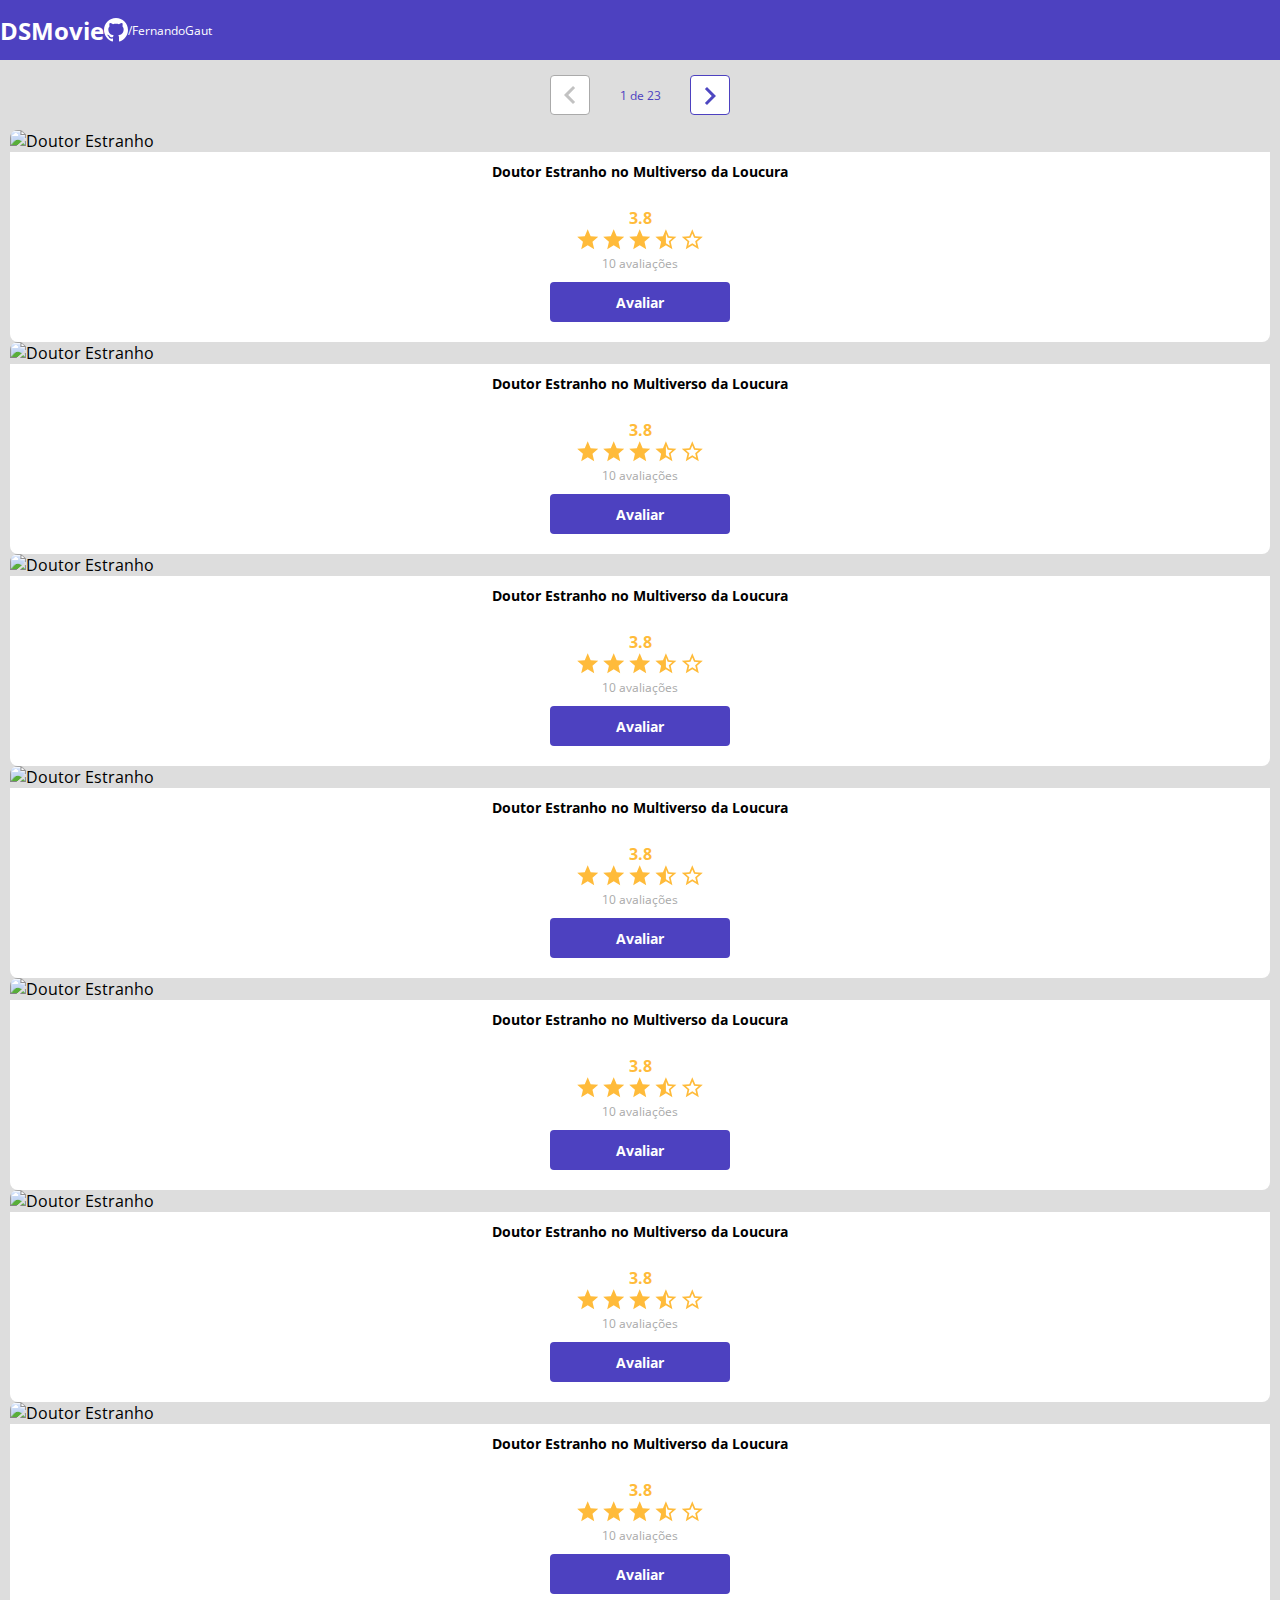
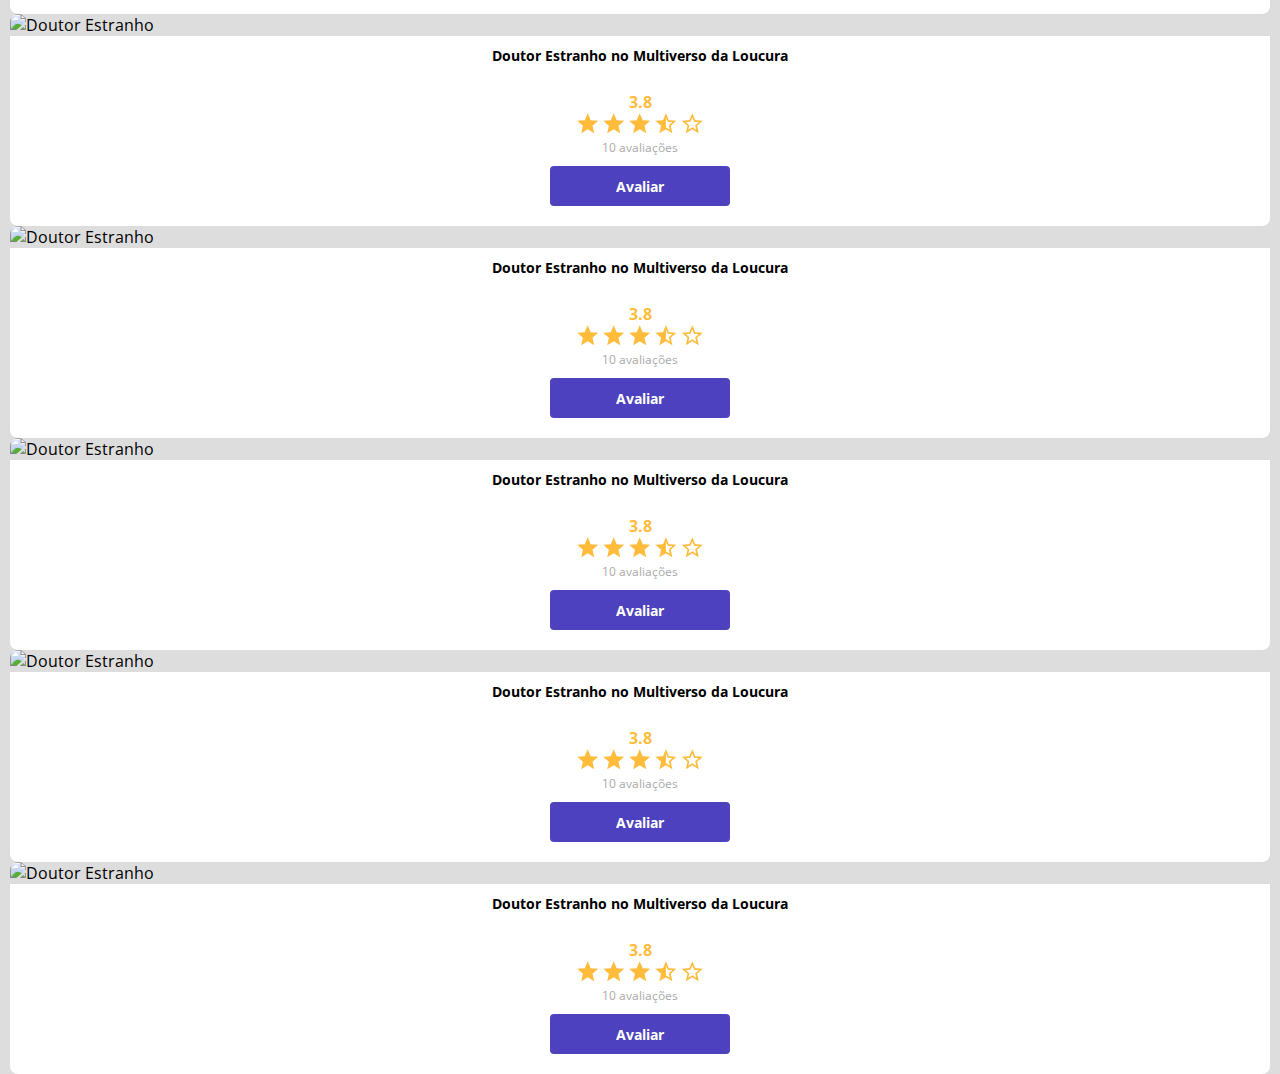
==== commit 4c599b32: "Componente de paginação" ====
--- a/index.html
+++ b/index.html
@@ -1,21 +1,23 @@
-
 <!DOCTYPE html>
 <html lang="en">
+
 <head>
     <meta charset="UTF-8">
     <meta http-equiv="X-UA-Compatible" content="IE=edge">
     <meta name="viewport" content="width=device-width, initial-scale=1.0">
     <title>Projeto DSMovie</title>
-    
-    <link href="https://cdn.jsdelivr.net/npm/bootstrap@5.1.3/dist/css/bootstrap.min.css" rel="stylesheet" integrity="sha384-1BmE4kWBq78iYhFldvKuhfTAU6auU8tT94WrHftjDbrCEXSU1oBoqyl2QvZ6jIW3" crossorigin="anonymous">
+
+    <link href="https://cdn.jsdelivr.net/npm/bootstrap@5.1.3/dist/css/bootstrap.min.css" rel="stylesheet"
+        integrity="sha384-1BmE4kWBq78iYhFldvKuhfTAU6auU8tT94WrHftjDbrCEXSU1oBoqyl2QvZ6jIW3" crossorigin="anonymous">
 
     <link rel="stylesheet" href="CSS/styles.css">
 
 </head>
+
 <body>
-   
+
     <header>
-        <nav class="container"> 
+        <nav class="container">
             <h1>DSMovie</h1>
             <div class="dsmovie-contact-container">
                 <img src="img/Vector.svg" alt="Vector">
@@ -24,286 +26,313 @@
         </nav>
     </header>
 
-<main>
-
-<section id="dsmovie-card-list" class="container">
-
-    
-
-
-<div class="row">
-
-
-    <div class="col-sm-6 col-lg-4 col-xl-3 mb-3">
-        <div class="dsmovie-card"> 
-            <img src="https://www.themoviedb.org/t/p/w533_and_h300_bestv2/AdyJH8kDm8xT8IKTlgpEC15ny4u.jpg" alt="Doutor Estranho">
-            <div class="dsmovie-card-description">
-                <H3>Doutor Estranho no Multiverso da Loucura</H3>
-                <div class="dsmovie-card-description-bottom">
-                    <h4>3.8</h4>
-                    <div>
-                        <img src="img/star-full.svg" alt="star">
-                        <img src="img/star-full.svg" alt="star">
-                        <img src="img/star-full.svg" alt="star">
-                        <img src="img/star-haulf.svg" alt="star">
-                        <img src="img/star-empty.svg" alt="star">
-                    </div>
-                    <p>10 avaliações</p>
-                    <a class="dsmovie-btn" href="form.html">Avaliar</a>
-                 </div>
+    <main>
+
+        <section id="dsmovie-card-list" class="container">
+
+
+            <div class="dsmovie-pagination-container">
+                <div class="dsmovie-pagination-box">
+                    <button disabled>
+
+                        <img src="img/errow.svg" alt="Voltar">
+                    </button>
+
+                    <p>1 de 23</p>
+                    <button>
+                        <img class="dsmovie-flip-horizontal" src="img/errow.svg" alt="Próxima">
+
+
+                    </button>
+                </div>
             </div>
-        </div>
-    </div>
-    
-
-    <div class="col-sm-6 col-lg-4 col-xl-3 mb-3">
-        <div class="dsmovie-card"> 
-            <img src="https://www.themoviedb.org/t/p/w533_and_h300_bestv2/AdyJH8kDm8xT8IKTlgpEC15ny4u.jpg" alt="Doutor Estranho">
-            <div class="dsmovie-card-description">
-                <H3>Doutor Estranho no Multiverso da Loucura</H3>
-                <div class="dsmovie-card-description-bottom">
-                    <h4>3.8</h4>
-                    <div>
-                        <img src="img/star-full.svg" alt="star">
-                        <img src="img/star-full.svg" alt="star">
-                        <img src="img/star-full.svg" alt="star">
-                        <img src="img/star-haulf.svg" alt="star">
-                        <img src="img/star-empty.svg" alt="star">
-                    </div>
-                    <p>10 avaliações</p>
-                    <a class="dsmovie-btn" href="form.html">Avaliar</a>
-                 </div>
+
+            <div class="row">
+
+
+                <div class="col-sm-6 col-lg-4 col-xl-3 mb-3">
+                    <div class="dsmovie-card">
+                        <img src="https://www.themoviedb.org/t/p/w533_and_h300_bestv2/AdyJH8kDm8xT8IKTlgpEC15ny4u.jpg"
+                            alt="Doutor Estranho">
+                        <div class="dsmovie-card-description">
+                            <H3>Doutor Estranho no Multiverso da Loucura</H3>
+                            <div class="dsmovie-card-description-bottom">
+                                <h4>3.8</h4>
+                                <div>
+                                    <img src="img/star-full.svg" alt="star">
+                                    <img src="img/star-full.svg" alt="star">
+                                    <img src="img/star-full.svg" alt="star">
+                                    <img src="img/star-haulf.svg" alt="star">
+                                    <img src="img/star-empty.svg" alt="star">
+                                </div>
+                                <p>10 avaliações</p>
+                                <a class="dsmovie-btn" href="form.html">Avaliar</a>
+                            </div>
+                        </div>
+                    </div>
+                </div>
+
+
+                <div class="col-sm-6 col-lg-4 col-xl-3 mb-3">
+                    <div class="dsmovie-card">
+                        <img src="https://www.themoviedb.org/t/p/w533_and_h300_bestv2/AdyJH8kDm8xT8IKTlgpEC15ny4u.jpg"
+                            alt="Doutor Estranho">
+                        <div class="dsmovie-card-description">
+                            <H3>Doutor Estranho no Multiverso da Loucura</H3>
+                            <div class="dsmovie-card-description-bottom">
+                                <h4>3.8</h4>
+                                <div>
+                                    <img src="img/star-full.svg" alt="star">
+                                    <img src="img/star-full.svg" alt="star">
+                                    <img src="img/star-full.svg" alt="star">
+                                    <img src="img/star-haulf.svg" alt="star">
+                                    <img src="img/star-empty.svg" alt="star">
+                                </div>
+                                <p>10 avaliações</p>
+                                <a class="dsmovie-btn" href="form.html">Avaliar</a>
+                            </div>
+                        </div>
+                    </div>
+                </div>
+
+                <div class="col-sm-6 col-lg-4 col-xl-3 mb-3">
+                    <div class="dsmovie-card">
+                        <img src="https://www.themoviedb.org/t/p/w533_and_h300_bestv2/AdyJH8kDm8xT8IKTlgpEC15ny4u.jpg"
+                            alt="Doutor Estranho">
+                        <div class="dsmovie-card-description">
+                            <H3>Doutor Estranho no Multiverso da Loucura</H3>
+                            <div class="dsmovie-card-description-bottom">
+                                <h4>3.8</h4>
+                                <div>
+                                    <img src="img/star-full.svg" alt="star">
+                                    <img src="img/star-full.svg" alt="star">
+                                    <img src="img/star-full.svg" alt="star">
+                                    <img src="img/star-haulf.svg" alt="star">
+                                    <img src="img/star-empty.svg" alt="star">
+                                </div>
+                                <p>10 avaliações</p>
+                                <a class="dsmovie-btn" href="form.html">Avaliar</a>
+                            </div>
+                        </div>
+                    </div>
+                </div>
+
+                <div class="col-sm-6 col-lg-4 col-xl-3 mb-3">
+                    <div class="dsmovie-card">
+                        <img src="https://www.themoviedb.org/t/p/w533_and_h300_bestv2/AdyJH8kDm8xT8IKTlgpEC15ny4u.jpg"
+                            alt="Doutor Estranho">
+                        <div class="dsmovie-card-description">
+                            <H3>Doutor Estranho no Multiverso da Loucura</H3>
+                            <div class="dsmovie-card-description-bottom">
+                                <h4>3.8</h4>
+                                <div>
+                                    <img src="img/star-full.svg" alt="star">
+                                    <img src="img/star-full.svg" alt="star">
+                                    <img src="img/star-full.svg" alt="star">
+                                    <img src="img/star-haulf.svg" alt="star">
+                                    <img src="img/star-empty.svg" alt="star">
+                                </div>
+                                <p>10 avaliações</p>
+                                <a class="dsmovie-btn" href="form.html">Avaliar</a>
+                            </div>
+                        </div>
+                    </div>
+                </div>
+
+                <div class="col-sm-6 col-lg-4 col-xl-3 mb-3">
+                    <div class="dsmovie-card">
+                        <img src="https://www.themoviedb.org/t/p/w533_and_h300_bestv2/AdyJH8kDm8xT8IKTlgpEC15ny4u.jpg"
+                            alt="Doutor Estranho">
+                        <div class="dsmovie-card-description">
+                            <H3>Doutor Estranho no Multiverso da Loucura</H3>
+                            <div class="dsmovie-card-description-bottom">
+                                <h4>3.8</h4>
+                                <div>
+                                    <img src="img/star-full.svg" alt="star">
+                                    <img src="img/star-full.svg" alt="star">
+                                    <img src="img/star-full.svg" alt="star">
+                                    <img src="img/star-haulf.svg" alt="star">
+                                    <img src="img/star-empty.svg" alt="star">
+                                </div>
+                                <p>10 avaliações</p>
+                                <a class="dsmovie-btn" href="form.html">Avaliar</a>
+                            </div>
+                        </div>
+                    </div>
+                </div>
+
+                <div class="col-sm-6 col-lg-4 col-xl-3 mb-3">
+                    <div class="dsmovie-card">
+                        <img src="https://www.themoviedb.org/t/p/w533_and_h300_bestv2/AdyJH8kDm8xT8IKTlgpEC15ny4u.jpg"
+                            alt="Doutor Estranho">
+                        <div class="dsmovie-card-description">
+                            <H3>Doutor Estranho no Multiverso da Loucura</H3>
+                            <div class="dsmovie-card-description-bottom">
+                                <h4>3.8</h4>
+                                <div>
+                                    <img src="img/star-full.svg" alt="star">
+                                    <img src="img/star-full.svg" alt="star">
+                                    <img src="img/star-full.svg" alt="star">
+                                    <img src="img/star-haulf.svg" alt="star">
+                                    <img src="img/star-empty.svg" alt="star">
+                                </div>
+                                <p>10 avaliações</p>
+                                <a class="dsmovie-btn" href="form.html">Avaliar</a>
+                            </div>
+                        </div>
+                    </div>
+                </div>
+
+                <div class="col-sm-6 col-lg-4 col-xl-3 mb-3">
+                    <div class="dsmovie-card">
+                        <img src="https://www.themoviedb.org/t/p/w533_and_h300_bestv2/AdyJH8kDm8xT8IKTlgpEC15ny4u.jpg"
+                            alt="Doutor Estranho">
+                        <div class="dsmovie-card-description">
+                            <H3>Doutor Estranho no Multiverso da Loucura</H3>
+                            <div class="dsmovie-card-description-bottom">
+                                <h4>3.8</h4>
+                                <div>
+                                    <img src="img/star-full.svg" alt="star">
+                                    <img src="img/star-full.svg" alt="star">
+                                    <img src="img/star-full.svg" alt="star">
+                                    <img src="img/star-haulf.svg" alt="star">
+                                    <img src="img/star-empty.svg" alt="star">
+                                </div>
+                                <p>10 avaliações</p>
+                                <a class="dsmovie-btn" href="form.html">Avaliar</a>
+                            </div>
+                        </div>
+                    </div>
+                </div>
+
+                <div class="col-sm-6 col-lg-4 col-xl-3 mb-3">
+                    <div class="dsmovie-card">
+                        <img src="https://www.themoviedb.org/t/p/w533_and_h300_bestv2/AdyJH8kDm8xT8IKTlgpEC15ny4u.jpg"
+                            alt="Doutor Estranho">
+                        <div class="dsmovie-card-description">
+                            <H3>Doutor Estranho no Multiverso da Loucura</H3>
+                            <div class="dsmovie-card-description-bottom">
+                                <h4>3.8</h4>
+                                <div>
+                                    <img src="img/star-full.svg" alt="star">
+                                    <img src="img/star-full.svg" alt="star">
+                                    <img src="img/star-full.svg" alt="star">
+                                    <img src="img/star-haulf.svg" alt="star">
+                                    <img src="img/star-empty.svg" alt="star">
+                                </div>
+                                <p>10 avaliações</p>
+                                <a class="dsmovie-btn" href="form.html">Avaliar</a>
+                            </div>
+                        </div>
+                    </div>
+                </div>
+
+                <div class="col-sm-6 col-lg-4 col-xl-3 mb-3">
+                    <div class="dsmovie-card">
+                        <img src="https://www.themoviedb.org/t/p/w533_and_h300_bestv2/AdyJH8kDm8xT8IKTlgpEC15ny4u.jpg"
+                            alt="Doutor Estranho">
+                        <div class="dsmovie-card-description">
+                            <H3>Doutor Estranho no Multiverso da Loucura</H3>
+                            <div class="dsmovie-card-description-bottom">
+                                <h4>3.8</h4>
+                                <div>
+                                    <img src="img/star-full.svg" alt="star">
+                                    <img src="img/star-full.svg" alt="star">
+                                    <img src="img/star-full.svg" alt="star">
+                                    <img src="img/star-haulf.svg" alt="star">
+                                    <img src="img/star-empty.svg" alt="star">
+                                </div>
+                                <p>10 avaliações</p>
+                                <a class="dsmovie-btn" href="form.html">Avaliar</a>
+                            </div>
+                        </div>
+                    </div>
+                </div>
+
+                <div class="col-sm-6 col-lg-4 col-xl-3 mb-3">
+                    <div class="dsmovie-card">
+                        <img src="https://www.themoviedb.org/t/p/w533_and_h300_bestv2/AdyJH8kDm8xT8IKTlgpEC15ny4u.jpg"
+                            alt="Doutor Estranho">
+                        <div class="dsmovie-card-description">
+                            <H3>Doutor Estranho no Multiverso da Loucura</H3>
+                            <div class="dsmovie-card-description-bottom">
+                                <h4>3.8</h4>
+                                <div>
+                                    <img src="img/star-full.svg" alt="star">
+                                    <img src="img/star-full.svg" alt="star">
+                                    <img src="img/star-full.svg" alt="star">
+                                    <img src="img/star-haulf.svg" alt="star">
+                                    <img src="img/star-empty.svg" alt="star">
+                                </div>
+                                <p>10 avaliações</p>
+                                <a class="dsmovie-btn" href="form.html">Avaliar</a>
+                            </div>
+                        </div>
+                    </div>
+                </div>
+
+                <div class="col-sm-6 col-lg-4 col-xl-3 mb-3">
+                    <div class="dsmovie-card">
+                        <img src="https://www.themoviedb.org/t/p/w533_and_h300_bestv2/AdyJH8kDm8xT8IKTlgpEC15ny4u.jpg"
+                            alt="Doutor Estranho">
+                        <div class="dsmovie-card-description">
+                            <H3>Doutor Estranho no Multiverso da Loucura</H3>
+                            <div class="dsmovie-card-description-bottom">
+                                <h4>3.8</h4>
+                                <div>
+                                    <img src="img/star-full.svg" alt="star">
+                                    <img src="img/star-full.svg" alt="star">
+                                    <img src="img/star-full.svg" alt="star">
+                                    <img src="img/star-haulf.svg" alt="star">
+                                    <img src="img/star-empty.svg" alt="star">
+                                </div>
+                                <p>10 avaliações</p>
+                                <a class="dsmovie-btn" href="form.html">Avaliar</a>
+                            </div>
+                        </div>
+                    </div>
+                </div>
+
+                <div class="col-sm-6 col-lg-4 col-xl-3 mb-3">
+                    <div class="dsmovie-card">
+                        <img src="https://www.themoviedb.org/t/p/w533_and_h300_bestv2/AdyJH8kDm8xT8IKTlgpEC15ny4u.jpg"
+                            alt="Doutor Estranho">
+                        <div class="dsmovie-card-description">
+                            <H3>Doutor Estranho no Multiverso da Loucura</H3>
+                            <div class="dsmovie-card-description-bottom">
+                                <h4>3.8</h4>
+                                <div>
+                                    <img src="img/star-full.svg" alt="star">
+                                    <img src="img/star-full.svg" alt="star">
+                                    <img src="img/star-full.svg" alt="star">
+                                    <img src="img/star-haulf.svg" alt="star">
+                                    <img src="img/star-empty.svg" alt="star">
+                                </div>
+                                <p>10 avaliações</p>
+                                <a class="dsmovie-btn" href="form.html">Avaliar</a>
+                            </div>
+                        </div>
+                    </div>
+                </div>
+
+
+
+
+
+
+
             </div>
-        </div>
-    </div>
-    
-    <div class="col-sm-6 col-lg-4 col-xl-3 mb-3">
-        <div class="dsmovie-card"> 
-            <img src="https://www.themoviedb.org/t/p/w533_and_h300_bestv2/AdyJH8kDm8xT8IKTlgpEC15ny4u.jpg" alt="Doutor Estranho">
-            <div class="dsmovie-card-description">
-                <H3>Doutor Estranho no Multiverso da Loucura</H3>
-                <div class="dsmovie-card-description-bottom">
-                    <h4>3.8</h4>
-                    <div>
-                        <img src="img/star-full.svg" alt="star">
-                        <img src="img/star-full.svg" alt="star">
-                        <img src="img/star-full.svg" alt="star">
-                        <img src="img/star-haulf.svg" alt="star">
-                        <img src="img/star-empty.svg" alt="star">
-                    </div>
-                    <p>10 avaliações</p>
-                    <a class="dsmovie-btn" href="form.html">Avaliar</a>
-                 </div>
-            </div>
-        </div>
-    </div>
-    
-    <div class="col-sm-6 col-lg-4 col-xl-3 mb-3">
-        <div class="dsmovie-card"> 
-            <img src="https://www.themoviedb.org/t/p/w533_and_h300_bestv2/AdyJH8kDm8xT8IKTlgpEC15ny4u.jpg" alt="Doutor Estranho">
-            <div class="dsmovie-card-description">
-                <H3>Doutor Estranho no Multiverso da Loucura</H3>
-                <div class="dsmovie-card-description-bottom">
-                    <h4>3.8</h4>
-                    <div>
-                        <img src="img/star-full.svg" alt="star">
-                        <img src="img/star-full.svg" alt="star">
-                        <img src="img/star-full.svg" alt="star">
-                        <img src="img/star-haulf.svg" alt="star">
-                        <img src="img/star-empty.svg" alt="star">
-                    </div>
-                    <p>10 avaliações</p>
-                    <a class="dsmovie-btn" href="form.html">Avaliar</a>
-                 </div>
-            </div>
-        </div>
-    </div>
-    
-    <div class="col-sm-6 col-lg-4 col-xl-3 mb-3">
-        <div class="dsmovie-card"> 
-            <img src="https://www.themoviedb.org/t/p/w533_and_h300_bestv2/AdyJH8kDm8xT8IKTlgpEC15ny4u.jpg" alt="Doutor Estranho">
-            <div class="dsmovie-card-description">
-                <H3>Doutor Estranho no Multiverso da Loucura</H3>
-                <div class="dsmovie-card-description-bottom">
-                    <h4>3.8</h4>
-                    <div>
-                        <img src="img/star-full.svg" alt="star">
-                        <img src="img/star-full.svg" alt="star">
-                        <img src="img/star-full.svg" alt="star">
-                        <img src="img/star-haulf.svg" alt="star">
-                        <img src="img/star-empty.svg" alt="star">
-                    </div>
-                    <p>10 avaliações</p>
-                    <a class="dsmovie-btn" href="form.html">Avaliar</a>
-                 </div>
-            </div>
-        </div>
-    </div>
-    
-    <div class="col-sm-6 col-lg-4 col-xl-3 mb-3">
-        <div class="dsmovie-card"> 
-            <img src="https://www.themoviedb.org/t/p/w533_and_h300_bestv2/AdyJH8kDm8xT8IKTlgpEC15ny4u.jpg" alt="Doutor Estranho">
-            <div class="dsmovie-card-description">
-                <H3>Doutor Estranho no Multiverso da Loucura</H3>
-                <div class="dsmovie-card-description-bottom">
-                    <h4>3.8</h4>
-                    <div>
-                        <img src="img/star-full.svg" alt="star">
-                        <img src="img/star-full.svg" alt="star">
-                        <img src="img/star-full.svg" alt="star">
-                        <img src="img/star-haulf.svg" alt="star">
-                        <img src="img/star-empty.svg" alt="star">
-                    </div>
-                    <p>10 avaliações</p>
-                    <a class="dsmovie-btn" href="form.html">Avaliar</a>
-                 </div>
-            </div>
-        </div>
-    </div>
-    
-    <div class="col-sm-6 col-lg-4 col-xl-3 mb-3">
-        <div class="dsmovie-card"> 
-            <img src="https://www.themoviedb.org/t/p/w533_and_h300_bestv2/AdyJH8kDm8xT8IKTlgpEC15ny4u.jpg" alt="Doutor Estranho">
-            <div class="dsmovie-card-description">
-                <H3>Doutor Estranho no Multiverso da Loucura</H3>
-                <div class="dsmovie-card-description-bottom">
-                    <h4>3.8</h4>
-                    <div>
-                        <img src="img/star-full.svg" alt="star">
-                        <img src="img/star-full.svg" alt="star">
-                        <img src="img/star-full.svg" alt="star">
-                        <img src="img/star-haulf.svg" alt="star">
-                        <img src="img/star-empty.svg" alt="star">
-                    </div>
-                    <p>10 avaliações</p>
-                    <a class="dsmovie-btn" href="form.html">Avaliar</a>
-                 </div>
-            </div>
-        </div>
-    </div>
-    
-    <div class="col-sm-6 col-lg-4 col-xl-3 mb-3">
-        <div class="dsmovie-card"> 
-            <img src="https://www.themoviedb.org/t/p/w533_and_h300_bestv2/AdyJH8kDm8xT8IKTlgpEC15ny4u.jpg" alt="Doutor Estranho">
-            <div class="dsmovie-card-description">
-                <H3>Doutor Estranho no Multiverso da Loucura</H3>
-                <div class="dsmovie-card-description-bottom">
-                    <h4>3.8</h4>
-                    <div>
-                        <img src="img/star-full.svg" alt="star">
-                        <img src="img/star-full.svg" alt="star">
-                        <img src="img/star-full.svg" alt="star">
-                        <img src="img/star-haulf.svg" alt="star">
-                        <img src="img/star-empty.svg" alt="star">
-                    </div>
-                    <p>10 avaliações</p>
-                    <a class="dsmovie-btn" href="form.html">Avaliar</a>
-                 </div>
-            </div>
-        </div>
-    </div>
-    
-    <div class="col-sm-6 col-lg-4 col-xl-3 mb-3">
-        <div class="dsmovie-card"> 
-            <img src="https://www.themoviedb.org/t/p/w533_and_h300_bestv2/AdyJH8kDm8xT8IKTlgpEC15ny4u.jpg" alt="Doutor Estranho">
-            <div class="dsmovie-card-description">
-                <H3>Doutor Estranho no Multiverso da Loucura</H3>
-                <div class="dsmovie-card-description-bottom">
-                    <h4>3.8</h4>
-                    <div>
-                        <img src="img/star-full.svg" alt="star">
-                        <img src="img/star-full.svg" alt="star">
-                        <img src="img/star-full.svg" alt="star">
-                        <img src="img/star-haulf.svg" alt="star">
-                        <img src="img/star-empty.svg" alt="star">
-                    </div>
-                    <p>10 avaliações</p>
-                    <a class="dsmovie-btn" href="form.html">Avaliar</a>
-                 </div>
-            </div>
-        </div>
-    </div>
-    
-    <div class="col-sm-6 col-lg-4 col-xl-3 mb-3">
-        <div class="dsmovie-card"> 
-            <img src="https://www.themoviedb.org/t/p/w533_and_h300_bestv2/AdyJH8kDm8xT8IKTlgpEC15ny4u.jpg" alt="Doutor Estranho">
-            <div class="dsmovie-card-description">
-                <H3>Doutor Estranho no Multiverso da Loucura</H3>
-                <div class="dsmovie-card-description-bottom">
-                    <h4>3.8</h4>
-                    <div>
-                        <img src="img/star-full.svg" alt="star">
-                        <img src="img/star-full.svg" alt="star">
-                        <img src="img/star-full.svg" alt="star">
-                        <img src="img/star-haulf.svg" alt="star">
-                        <img src="img/star-empty.svg" alt="star">
-                    </div>
-                    <p>10 avaliações</p>
-                    <a class="dsmovie-btn" href="form.html">Avaliar</a>
-                 </div>
-            </div>
-        </div>
-    </div>
-    
-    <div class="col-sm-6 col-lg-4 col-xl-3 mb-3">
-        <div class="dsmovie-card"> 
-            <img src="https://www.themoviedb.org/t/p/w533_and_h300_bestv2/AdyJH8kDm8xT8IKTlgpEC15ny4u.jpg" alt="Doutor Estranho">
-            <div class="dsmovie-card-description">
-                <H3>Doutor Estranho no Multiverso da Loucura</H3>
-                <div class="dsmovie-card-description-bottom">
-                    <h4>3.8</h4>
-                    <div>
-                        <img src="img/star-full.svg" alt="star">
-                        <img src="img/star-full.svg" alt="star">
-                        <img src="img/star-full.svg" alt="star">
-                        <img src="img/star-haulf.svg" alt="star">
-                        <img src="img/star-empty.svg" alt="star">
-                    </div>
-                    <p>10 avaliações</p>
-                    <a class="dsmovie-btn" href="form.html">Avaliar</a>
-                 </div>
-            </div>
-        </div>
-    </div>
-    
-    <div class="col-sm-6 col-lg-4 col-xl-3 mb-3">
-        <div class="dsmovie-card"> 
-            <img src="https://www.themoviedb.org/t/p/w533_and_h300_bestv2/AdyJH8kDm8xT8IKTlgpEC15ny4u.jpg" alt="Doutor Estranho">
-            <div class="dsmovie-card-description">
-                <H3>Doutor Estranho no Multiverso da Loucura</H3>
-                <div class="dsmovie-card-description-bottom">
-                    <h4>3.8</h4>
-                    <div>
-                        <img src="img/star-full.svg" alt="star">
-                        <img src="img/star-full.svg" alt="star">
-                        <img src="img/star-full.svg" alt="star">
-                        <img src="img/star-haulf.svg" alt="star">
-                        <img src="img/star-empty.svg" alt="star">
-                    </div>
-                    <p>10 avaliações</p>
-                    <a class="dsmovie-btn" href="form.html">Avaliar</a>
-                 </div>
-            </div>
-        </div>
-    </div>
-    
-    
-    
-
-
-
-
-</div>
-
-
-
-
-</section>
-
-
-
-</main>
+
+
+
+
+        </section>
+
+
+
+    </main>
 
 
 </body>
+
 </html>--- a/CSS/styles.css
+++ b/CSS/styles.css
@@ -1,194 +1,272 @@
 @import url('https://fonts.googleapis.com/css2?family=Open+Sans:wght@300;400;700&display=swap');
+
 :root {
---bg-gray: #ddd;
---color-primary: #4D41C0;
---white: #fff;
---text-gray: #4a4a4a;
---text-light-gray: #aaa;
---star-yellow: #ffbb3a;
-}
-
-
-*{box-sizing: border-box;
+    --bg-gray: #ddd;
+    --color-primary: #4D41C0;
+    --white: #fff;
+    --text-gray: #4a4a4a;
+    --text-light-gray: #aaa;
+    --star-yellow: #ffbb3a;
+}
+
+
+* {
+    box-sizing: border-box;
     font-family: 'Open Sans', sans-serif;
-margin: 0;}
-
-h1, h2, h3, h4, h5, h6 {margin: 0;}
-
-header {background-color:  var(--color-primary);
-color: var(--white);
-height: 60px;
-display: flex;
-align-items: center;}
-
-
-html, body {background-color: var(--bg-gray);}
-
-nav {display: flex;
-align-items: center;
-justify-content: space-between;}
-
-nav h1 {font-size: 24px;
-font-weight: 700;}
-
-nav a {font-size: 12px;
-font-weight: 400;}
-
-a, a:hover{ 
+    margin: 0;
+}
+
+h1,
+h2,
+h3,
+h4,
+h5,
+h6 {
+    margin: 0;
+}
+
+header {
+    background-color: var(--color-primary);
+    color: var(--white);
+    height: 60px;
+    display: flex;
+    align-items: center;
+}
+
+
+html,
+body {
+    background-color: var(--bg-gray);
+}
+
+nav {
+    display: flex;
+    align-items: center;
+    justify-content: space-between;
+}
+
+nav h1 {
+    font-size: 24px;
+    font-weight: 700;
+}
+
+nav a {
+    font-size: 12px;
+    font-weight: 400;
+}
+
+a,
+a:hover {
     text-decoration: none;
-    color: unset;}
-
-    .dsmovie-contact-container {
-    display: flex;
-    align-items: center;
-    }
-
-    .dsmovie-contact-container-container img {
-        margin-right: 10px;
-    }
-
-    #dsmovie-card-list {
-        padding: 40px 10;
-
-    }
-
-    .dsmovie-card {
-        width: 100%;
-    }
-
-    .dsmovie-card img {
-        width: 100%;
-        border-radius: 8px 8px 0 0;
-    }
-
-    .dsmovie-card-description {
-      display: flex; 
-      flex-direction: column;
-      align-items: center; 
-      padding: 10px 20px 20px 20px;
-      background-color: var(--white);
-      border-radius: 0 0 8px 8px;
-      height: 190px;
-      justify-content: space-between;
-
-    }
-
-    .dsmovie-card-description h3 {
-        margin-bottom: 10px;
-        font-size: 14px;
-        font-weight: 700px;
-        text-align: center;
-    }
-
-
-    .dsmovie-card-description-bottom {
-
-        display: flex;
-        align-items: center;
-        flex-direction: column;
-
-
-    }
-
-
-    .dsmovie-card-description-bottom h4 {
-font-size: 16px;
-font-weight: 700;
-color: var(--star-yellow);
-
-
-
-    }
-
-
-    .dsmovie-card-description-bottom p {
-        font-size: 12px;
-         font-weight: 400;
-        color: var(--text-light-gray);
-        margin-bottom: 10px;
-    }
-
-
-
-
-    .dsmovie-card-description-bottom img {
-        width: 22px;
-
-
-
-    }
-
-
-
-
-    .dsmovie-btn, .dsmovie-btn:hover {
-        width: 180px;
-        height: 40px;
-        background-color:var(--color-primary);
-        color: var(--white);
-        font-size: 14px;
-        font-weight: 700;
-        display: flex;
-        align-items: center;
-        justify-content: center;
-        border-radius: 4px;
-        border: 0;
-    }
-
-
-    .dsmovie-form-container {
-        padding: 40px 0;
-        max-width: 480px;
-    }
-
-
-    .dsmovie-form-description {
+    color: unset;
+}
+
+.dsmovie-contact-container {
+    display: flex;
+    align-items: center;
+}
+
+.dsmovie-contact-container-container img {
+    margin-right: 10px;
+}
+
+#dsmovie-card-list {
+    padding: 0 10px;
+
+}
+
+.dsmovie-card {
+    width: 100%;
+}
+
+.dsmovie-card img {
+    width: 100%;
+    border-radius: 8px 8px 0 0;
+}
+
+.dsmovie-card-description {
+    display: flex;
+    flex-direction: column;
+    align-items: center;
+    padding: 10px 20px 20px 20px;
+    background-color: var(--white);
+    border-radius: 0 0 8px 8px;
+    height: 190px;
+    justify-content: space-between;
+
+}
+
+.dsmovie-card-description h3 {
+    margin-bottom: 10px;
+    font-size: 14px;
+    font-weight: 700px;
+    text-align: center;
+}
+
+
+.dsmovie-card-description-bottom {
+
+    display: flex;
+    align-items: center;
+    flex-direction: column;
+
+
+}
+
+
+.dsmovie-card-description-bottom h4 {
+    font-size: 16px;
+    font-weight: 700;
+    color: var(--star-yellow);
+
+
+
+}
+
+
+.dsmovie-card-description-bottom p {
+    font-size: 12px;
+    font-weight: 400;
+    color: var(--text-light-gray);
+    margin-bottom: 10px;
+}
+
+
+
+
+.dsmovie-card-description-bottom img {
+    width: 22px;
+
+
+
+}
+
+
+
+
+.dsmovie-btn,
+.dsmovie-btn:hover {
+    width: 180px;
+    height: 40px;
+    background-color: var(--color-primary);
+    color: var(--white);
+    font-size: 14px;
+    font-weight: 700;
+    display: flex;
+    align-items: center;
+    justify-content: center;
+    border-radius: 4px;
+    border: 0;
+}
+
+
+.dsmovie-form-container {
+    padding: 40px 0;
+    max-width: 480px;
+}
+
+
+.dsmovie-form-description {
     background-color: var(--white);
     padding: 20px;
     display: flex;
     flex-direction: column;
     align-items: center;
     border-radius: 0 0 8px 8px;
- }
-
-
-
- .dsmovie-form {
-     width: 100%;
+}
+
+
+
+.dsmovie-form {
+    width: 100%;
 }
 
 
 .dsmovie-form-description h3 {
 
-font-size: 13px;
-font-weight: 700;
-margin-bottom: 20px;
+    font-size: 13px;
+    font-weight: 700;
+    margin-bottom: 20px;
 }
 
 
 
 
 .dsmovie-form-group {
- margin-bottom: 20px;
+    margin-bottom: 20px;
 
 }
 
 
 
 .dsmovie-form-group label {
-font-size: 12px;
-color: var(--text-light-gray);
+    font-size: 12px;
+    color: var(--text-light-gray);
 }
 
 
 
 .dsmovie-form-btn-container {
-display: flex;
-flex-direction: column;
-align-items: center;
-height: 100px;
-justify-content: space-between;
-}
-
-
-
+    display: flex;
+    flex-direction: column;
+    align-items: center;
+    height: 100px;
+    justify-content: space-between;
+}
+
+.dsmovie-pagination-container {
+    padding: 15px 0;
+    display: flex;
+    justify-content: center;
+}
+
+
+.dsmovie-pagination-box {
+
+    display: flex;
+    width: 180px;
+    justify-content: space-between;
+    align-items: center;
+}
+
+.dsmovie-pagination-box p {
+
+    margin: 0;
+    font-size: 12px;
+    color: var(--color-primary);
+    font-weight: 400;
+}
+
+.dsmovie-pagination-box button {
+    width: 40px;
+    height: 40px;
+    border: 1px solid var(--color-primary);
+    border-radius: 4px;
+    background-color: var(--white);
+    display: flex;
+    justify-content: center;
+    align-items: center;
+}
+
+.dsmovie-pagination-box button img {
+
+    filter: brightness(0) saturate(100%) invert(22%) sepia(51%) saturate(3281%) hue-rotate(234deg) brightness(96%) contrast(85%);
+}
+
+.dsmovie-pagination-box button:disabled img {
+    filter: unset;
+
+
+}
+
+
+.dsmovie-pagination-box button:disabled {
+
+    border: 1px solid var(--text-light-gray);
+}
+
+.dsmovie-flip-horizontal {
+    transform: rotate(180deg);
+
+
+}